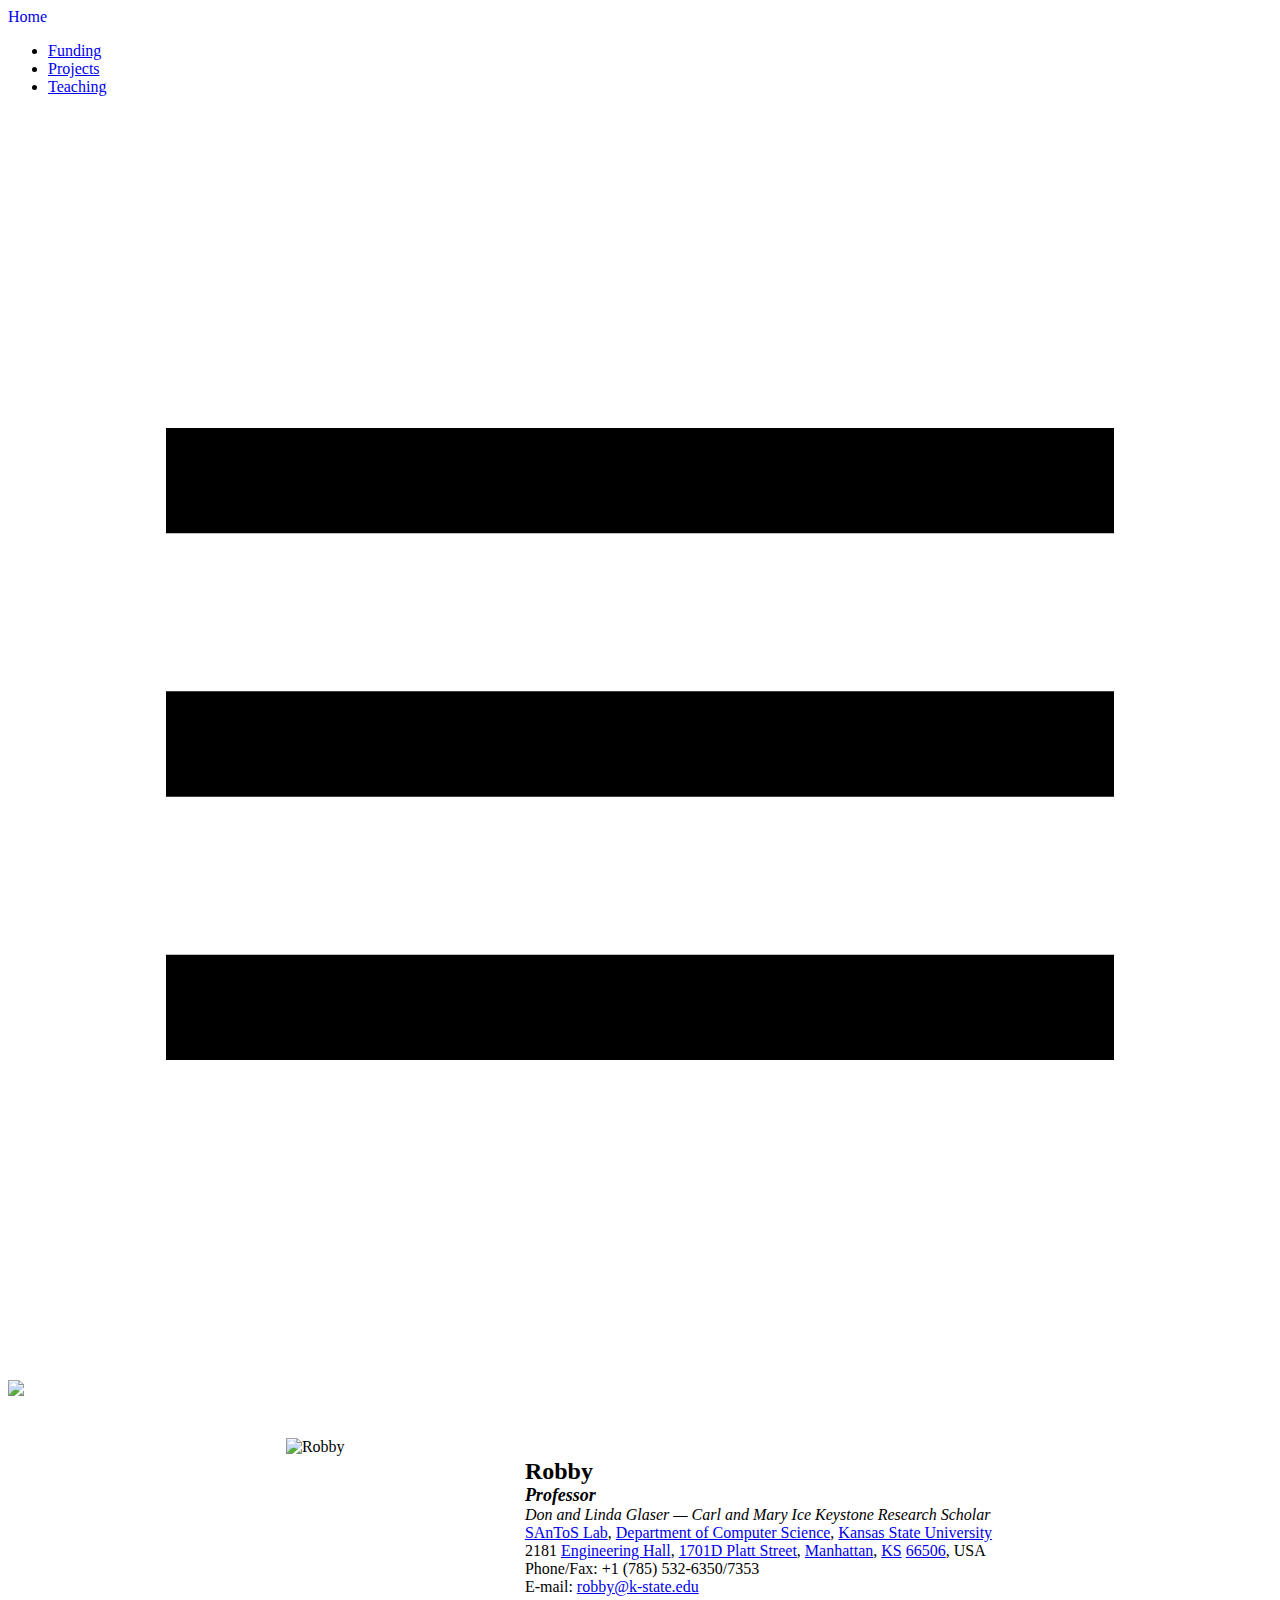
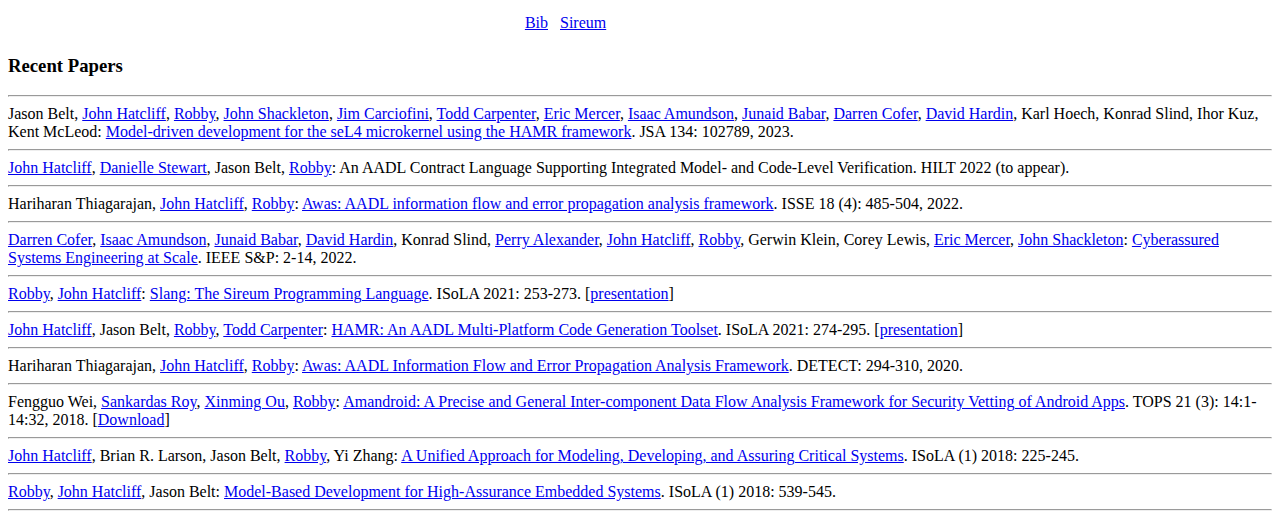
==== index.html @ e15e4673 "Updated." ====
<!DOCTYPE html>
<html lang="en">
    <head>
        <meta charset="UTF-8">
<meta http-equiv="X-UA-Compatible" content="ie=edge">
<meta name="viewport" content="width=device-width, initial-scale=1, shrink-to-fit=no">
<meta name="author" content="">
<meta name="description" content="" />
<meta name="keywords" content="" />
<meta name="robots" content="noodp" />
<meta name="theme-color" content="" />
<link rel="canonical" href="https://robby.santoslab.org/" />


    <title>
        
            Robby&#39;s Homepage 
        
    </title>



<link rel="stylesheet" href="https://cdnjs.cloudflare.com/ajax/libs/flag-icon-css/3.5.0/css/flag-icon.min.css" integrity="sha512-Cv93isQdFwaKBV+Z4X8kaVBYWHST58Xb/jVOcV9aRsGSArZsgAnFIhMpDoMDcFNoUtday1hdjn0nGp3+KZyyFw==" crossorigin="anonymous" referrerpolicy="no-referrer" />
<link rel="stylesheet" href="https://cdnjs.cloudflare.com/ajax/libs/jstree/3.3.14/themes/default/style.min.css" crossorigin="anonymous" referrerpolicy="no-referrer" />
<link rel="stylesheet" href="https://cdnjs.cloudflare.com/ajax/libs/jstree/3.3.14/themes/default-dark/style.min.css" crossorigin="anonymous" referrerpolicy="no-referrer" />




<link rel="stylesheet" href="https://robby.santoslab.org/main.d9d8cc36352d82a491a3df4ee037c406742ce7b387cc8b3705470689bf5177e7.css" integrity="sha256-2djMNjUtgqSRo99O4DfEBnQs57OHzIs3BUcGib9Rd&#43;c=">



    <link rel="apple-touch-icon" sizes="180x180" href="https://robby.santoslab.org/apple-touch-icon.png">
    <link rel="icon" type="image/png" sizes="32x32" href="https://robby.santoslab.org/favicon-32x32.png">
    <link rel="icon" type="image/png" sizes="16x16" href="https://robby.santoslab.org/favicon-16x16.png">
    <link rel="manifest" href="https://robby.santoslab.org/site.webmanifest">
    <link rel="mask-icon" href="https://robby.santoslab.org/safari-pinned-tab.svg" color="">
    <link rel="shortcut icon" href="https://robby.santoslab.org/favicon.ico">
    <meta name="msapplication-TileColor" content="">


<meta itemprop="name" content="Robby&#39;s Homepage">
<meta itemprop="description" content="Robby&#39;s Homepage">
<meta name="twitter:card" content="summary_large_image"/>
<meta name="twitter:image" content="https://robby.santoslab.org"/>

<meta name="twitter:title" content="Robby&#39;s Homepage"/>
<meta name="twitter:description" content="Robby&#39;s Homepage"/>









<link rel="alternate" type="application/rss+xml" href="https://robby.santoslab.org/index.xml" title="Robby's Homepage" />







    </head>

    
    <body class="">

    
        <div class="container">
            <header class="header">
    <span class="header__inner">
        <a href="https://robby.santoslab.org/" style="text-decoration: none;">
    <div class="logo">
        
            <span class="logo__mark"> </span>
            <span class="logo__text">Home</span>
            <span class="logo__cursor" style=
                  "visibility:hidden;
                   
                   ">
            </span>
        
    </div>
</a>


        <span class="header__right">
            
                

<nav class="menu">
  <ul class="menu__inner">
  
  
    
      <div><li><a href="https://robby.santoslab.org/funding/" onmouseover="menuUnderline(this, true);" onmouseout="menuUnderline(this, false);" >Funding</a></li></div>
    
  

  
  
    
      <div><li><a href="https://robby.santoslab.org/projects/" onmouseover="menuUnderline(this, true);" onmouseout="menuUnderline(this, false);" >Projects</a></li></div>
    
  

  
  
    
      <div><li><a href="https://robby.santoslab.org/teaching/" onmouseover="menuUnderline(this, true);" onmouseout="menuUnderline(this, false);" >Teaching</a></li></div>
    
  

  </ul>
</nav>

                <span class="menu-trigger">
                    <svg xmlns="http://www.w3.org/2000/svg" viewBox="0 0 24 24">
                        <path d="M0 0h24v24H0z" fill="none"/>
                        <path d="M3 18h18v-2H3v2zm0-5h18v-2H3v2zm0-7v2h18V6H3z"/>
                    </svg>
                </span>
            
              <span class="theme-toggle not-selectable"><img src="https://robby.santoslab.org/img/toggle.png"></span>
        </span>
    </span>
</header>


            <div class="content">
                
    <main aria-role="main">
        <div>
            <br/><br/>
            <center>
    <table style="text-align: left; " border-color="" border="0" cellpadding="2" cellspacing="2">
    <tbody>
    <tr>
    <td style="vertical-align: top; padding: 0 5px 0 0;">
    <img src="https://robby.santoslab.org/img/robby.png" width="230px" alt="Robby" align="left" />
    </td>
    <td style="vertical-align: top;"><br/>
    <font style="font-weight: bold;" size="+2">Robby</font><br/>
    <font style="font-weight: bold; font-style: italic;" size="+1">Professor</font><br/>
    <font style="font-style: italic;" >Don and Linda Glaser &mdash; Carl and Mary Ice Keystone Research Scholar</font><br/>
    <a href="http://www.santoslab.org/">SAnToS Lab</a>, <a href="http://cs.ksu.edu/">Department of Computer Science</a>, <a href="http://www.ksu.edu/">Kansas State University</a> <br/>
    2181 <a href="http://www.engg.ksu.edu/phaseiv/">Engineering Hall</a>, <a href="https://goo.gl/maps/qHsXwu5XAhT2">1701D Platt Street</a>, <a href="http://www.ci.manhattan.ks.us/">Manhattan</a>, <a href="http://www.kansas.gov/">KS</a> <a href="https://www.google.com/maps/place/Manhattan,+KS+66506">66506</a>, USA<br/>
    Phone/Fax: +1 (785) 532-6350/7353<br/>
    E-mail: <a href="mailto:robby@k-state.edu">robby@k-state.edu</a><br/>
    <br/>
    <a href="https://dblp.uni-trier.de/pid/98/4700.html">Bib</a>
    &nbsp; <a href="http://sireum.org">Sireum</a>
    </td>
    </tr>
    </tbody>
    </table>
</center>

        </div>
    </main>
    <main class="post">
        <h3 id="recent-papers">Recent Papers</h3>
<hr>
Jason Belt, <a href="https://hatcliff.santoslab.org">John Hatcliff</a>, <a href="https://robby.santoslab.org">Robby</a>, <a href="https://www.adventiumlabs.com/team-member/john-shackleton">John Shackleton</a>, <a href="https://www.adventiumlabs.com/team-member/jim-carciofini">Jim Carciofini</a>, <a href="https://www.adventiumlabs.com/team-member/todd-carpenter">Todd Carpenter</a>, <a href="https://faculty.cs.byu.edu/~egm/">Eric Mercer</a>, <a href="https://loonwerks.com/people/isaac-amundson.html">Isaac Amundson</a>, <a href="https://loonwerks.com/people/junaid-babar.html">Junaid Babar</a>, <a href="https://loonwerks.com/people/darren-cofer.html">Darren Cofer</a>, <a href="https://loonwerks.com/people/david-hardin.html">David Hardin</a>, Karl Hoech, Konrad Slind, Ihor Kuz, Kent McLeod: <a href="https://www.sciencedirect.com/science/article/abs/pii/S1383762122002740?via%3Dihub">Model-driven development for the seL4 microkernel using the HAMR framework</a>. JSA 134: 102789, 2023.
<hr>
<a href="https://hatcliff.santoslab.org">John Hatcliff</a>, <a href="https://www.adventiumlabs.com/team-member/danielle-stewart-phd">Danielle Stewart</a>, Jason Belt, <a href="https://robby.santoslab.org">Robby</a>: An AADL Contract Language Supporting Integrated Model- and Code-Level Verification. HILT 2022 (to appear).
<hr>
Hariharan Thiagarajan, <a href="https://hatcliff.santoslab.org">John Hatcliff</a>, <a href="https://robby.santoslab.org">Robby</a>: <a href="https://link.springer.com/article/10.1007/s11334-021-00410-w">Awas: AADL information flow and error propagation analysis framework</a>. ISSE 18 (4): 485-504, 2022.
<hr>
<a href="https://loonwerks.com/people/darren-cofer.html">Darren Cofer</a>, <a href="https://loonwerks.com/people/isaac-amundson.html">Isaac Amundson</a>, <a href="https://loonwerks.com/people/junaid-babar.html">Junaid Babar</a>, <a href="https://loonwerks.com/people/david-hardin.html">David Hardin</a>, Konrad Slind, <a href="https://perry.alexander.name/">Perry Alexander</a>, <a href="https://hatcliff.santoslab.org">John Hatcliff</a>, <a href="https://robby.santoslab.org">Robby</a>, Gerwin Klein, Corey Lewis, <a href="https://faculty.cs.byu.edu/~egm/">Eric Mercer</a>, <a href="https://www.adventiumlabs.com/team-member/john-shackleton">John Shackleton</a>: <a href="https://www.computer.org/csdl/magazine/sp/5555/01/09734792/1BLn9Cqf23m">Cyberassured Systems Engineering at Scale</a>. IEEE S&P: 2-14, 2022.
<hr>
<a href="https://robby.santoslab.org">Robby</a>, <a href="https://hatcliff.santoslab.org">John Hatcliff</a>: <a href="https://link.springer.com/chapter/10.1007%2F978-3-030-89159-6_17">Slang: The Sireum Programming Language</a>. ISoLA 2021: 253-273. [<a href="https://bit.ly/slang-isola21">presentation</a>]
<hr>
<a href="https://hatcliff.santoslab.org">John Hatcliff</a>, Jason Belt, <a href="https://robby.santoslab.org">Robby</a>, <a href="https://www.adventiumlabs.com/team-member/todd-carpenter">Todd Carpenter</a>: <a href="https://link.springer.com/chapter/10.1007%2F978-3-030-89159-6_18">HAMR: An AADL Multi-Platform Code Generation Toolset</a>. ISoLA 2021: 274-295. [<a href="https://bit.ly/hamr-isola21">presentation</a>]
<hr>
Hariharan Thiagarajan, <a href="https://hatcliff.santoslab.org">John Hatcliff</a>, <a href="https://robby.santoslab.org">Robby</a>: <a href="https://link.springer.com/chapter/10.1007%2F978-3-030-59155-7_23">Awas: AADL Information Flow and Error Propagation Analysis Framework</a>. DETECT: 294-310, 2020.
<hr>
Fengguo Wei, <a href="https://www.cs.bgsu.edu/sanroy/">Sankardas Roy</a>, <a href="https://cse.usf.edu/~xou/">Xinming Ou</a>, <a href="https://robby.santoslab.org">Robby</a>: <a href="https://dl.acm.org/citation.cfm?id=3183575">Amandroid: A Precise and General Inter-component Data Flow Analysis Framework for Security Vetting of Android Apps</a>. TOPS 21 (3): 14:1-14:32, 2018. [<a href="http://amandroid.sireum.org/">Download</a>]
<hr>
<a href="https://hatcliff.santoslab.org">John Hatcliff</a>, Brian R. Larson, Jason Belt, <a href="https://robby.santoslab.org">Robby</a>, Yi Zhang: <a href="https://link.springer.com/chapter/10.1007%2F978-3-030-03418-4_14">A Unified Approach for Modeling, Developing, and Assuring Critical Systems</a>. ISoLA (1) 2018: 225-245.
<hr>
<a href="https://robby.santoslab.org">Robby</a>, <a href="https://hatcliff.santoslab.org">John Hatcliff</a>, Jason Belt: <a href="https://link.springer.com/chapter/10.1007%2F978-3-030-03418-4_32">Model-Based Development for High-Assurance Embedded Systems</a>. ISoLA (1) 2018: 539-545.
<hr>

    </main>

            </div>

            
                <footer class="footer">
    
    
</footer>

            
        </div>

        <script type="text/javascript" src="https://cdnjs.cloudflare.com/ajax/libs/jquery/3.6.3/jquery.min.js" integrity="sha512-STof4xm1wgkfm7heWqFJVn58Hm3EtS31XFaagaa8VMReCXAkQnJZ+jEy8PCC/iT18dFy95WcExNHFTqLyp72eQ==" crossorigin="anonymous"></script>



<script type="text/javascript" src="https://robby.santoslab.org/bundle.min.9f0d2b5f7b1b3528ed20d0a72d686c1f08346d1d1ed7cb1ee9c125a41427b43bb21474f0c6544f8cefe2ba428ae12215d4b4d049de38740ffd7f748bdf41615d.js" integrity="sha512-nw0rX3sbNSjtINCnLWhsHwg0bR0e18se6cElpBQntDuyFHTwxlRPjO/iukKK4SIV1LTQSd44dA/9f3SL30FhXQ=="></script>


<script defer type="text/javascript" src="https://cdnjs.cloudflare.com/ajax/libs/thecarnie-cycle2/2.1.6c/jquery.cycle2.min.js" integrity="sha512-ydWfQuPu+srw5hhkU8O1XGn3/Kc+GyoDBvYc8E+SyuZKphQP18ZWYKywIFzPWZwQk6dlmTY69aDg/SnFz3qPeQ==" crossorigin="anonymous"></script>
<script defer type="text/javascript" src="https://cdnjs.cloudflare.com/ajax/libs/font-awesome/6.2.1/js/all.min.js" integrity="sha512-rpLlll167T5LJHwp0waJCh3ZRf7pO6IT1+LZOhAyP6phAirwchClbTZV3iqL3BMrVxIYRbzGTpli4rfxsCK6Vw==" crossorigin="anonymous"></script>
<script defer type="text/javascript" src="https://cdnjs.cloudflare.com/ajax/libs/jstree/3.3.14/jstree.min.js" integrity="sha512-OQ2by9SrJBwcXaeYmkG2t6FVZiwpyRtFar2VvULjuq5OjVpJLwsUHuNzN9PClqEJAYsWsRPSb4TTfriZzPGiow==" crossorigin="anonymous"></script>
<script style="text/javascript">
  window.addEventListener('load', function () {
    $('#page-tree').jstree({
      "core": {
        "themes": {
          "name": document.documentElement.getAttribute("data-theme") == "dark" ? "default-dark" : "default",
          "dots": true,
          "icons": false,
          "variant": "large"
        }
      },
      plugins: [ "ui" ],
    }).bind("select_node.jstree", function (e, data) {
      document.location.href = data.node.a_attr.href;
    });
  });
</script>


    </body>
</html>
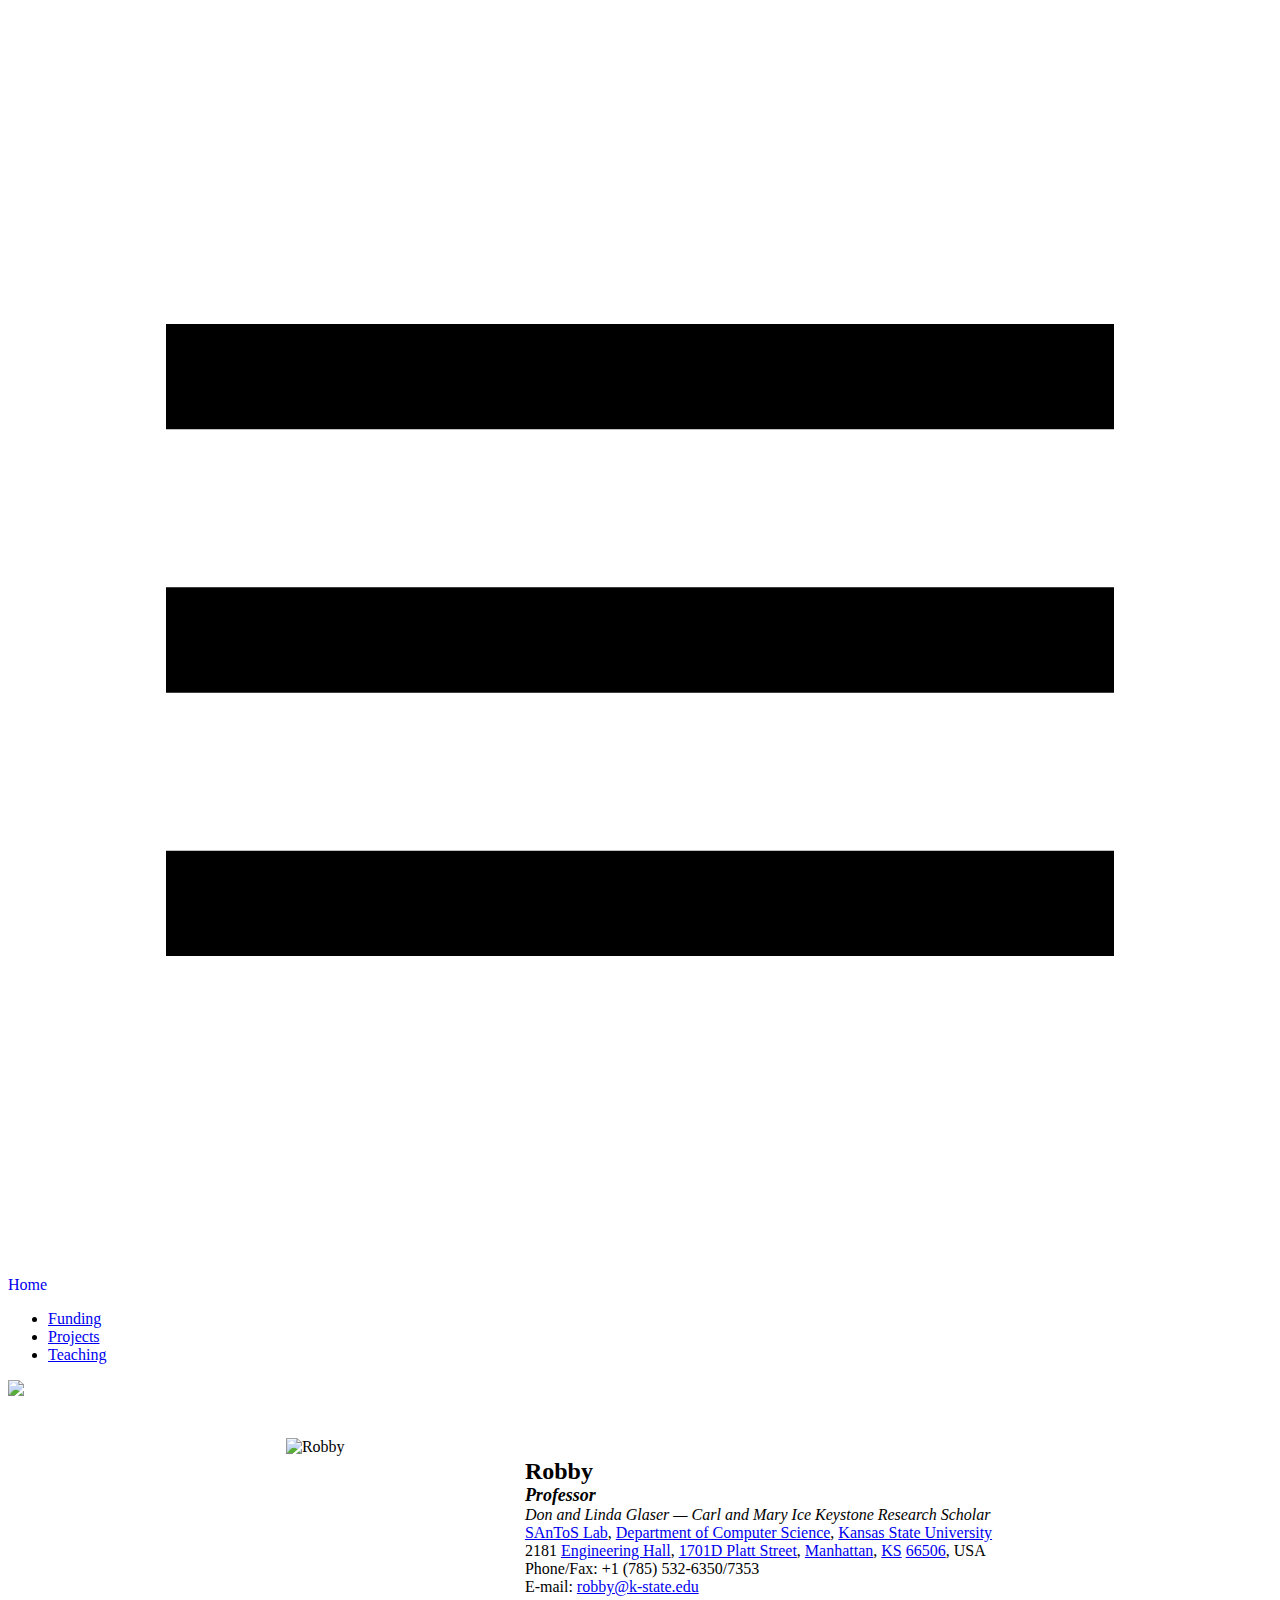
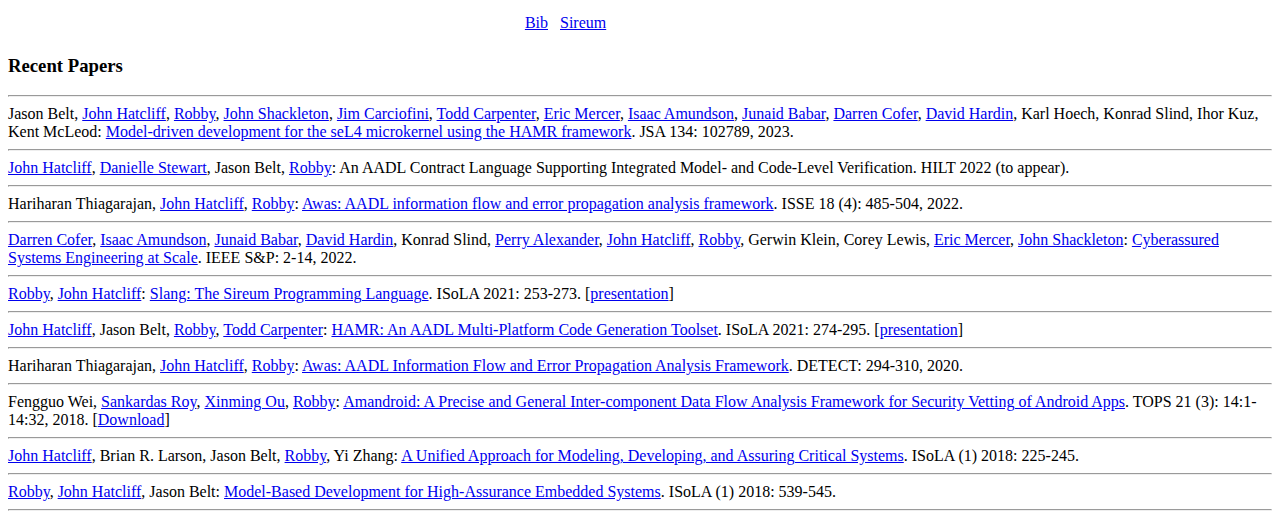
==== commit 8d550002: "Updated." ====
--- a/index.html
+++ b/index.html
@@ -27,7 +27,7 @@
 
 
 
-<link rel="stylesheet" href="https://robby.santoslab.org/main.d9d8cc36352d82a491a3df4ee037c406742ce7b387cc8b3705470689bf5177e7.css" integrity="sha256-2djMNjUtgqSRo99O4DfEBnQs57OHzIs3BUcGib9Rd&#43;c=">
+<link rel="stylesheet" href="https://robby.santoslab.org/main.c6adef0b9237cde861e5644c55eb8133472715f47f834744d433b43415cd5345.css" integrity="sha256-xq3vC5I3zehh5WRMVeuBM0cnFfR/g0dE1DO0NBXNU0U=">
 
 
 
@@ -72,6 +72,12 @@
     
         <div class="container">
             <header class="header">
+    <span class="menu-trigger">
+        <svg xmlns="http://www.w3.org/2000/svg" viewBox="0 0 24 24">
+            <path d="M0 0h24v24H0z" fill="none"/>
+            <path d="M3 18h18v-2H3v2zm0-5h18v-2H3v2zm0-7v2h18V6H3z"/>
+        </svg>
+    </span>
     <span class="header__inner">
         <a href="https://robby.santoslab.org/" style="text-decoration: none;">
     <div class="logo">
@@ -97,37 +103,31 @@
   
   
     
-      <div><li><a href="https://robby.santoslab.org/funding/" onmouseover="menuUnderline(this, true);" onmouseout="menuUnderline(this, false);" >Funding</a></li></div>
-    
-  
-
-  
-  
-    
-      <div><li><a href="https://robby.santoslab.org/projects/" onmouseover="menuUnderline(this, true);" onmouseout="menuUnderline(this, false);" >Projects</a></li></div>
-    
-  
-
-  
-  
-    
-      <div><li><a href="https://robby.santoslab.org/teaching/" onmouseover="menuUnderline(this, true);" onmouseout="menuUnderline(this, false);" >Teaching</a></li></div>
+      <div><li><a href="https://robby.santoslab.org/funding/" onmouseover="menuUnderline(this, true);" onmouseout="menuUnderline(this, false);">Funding</a></li></div>
+    
+  
+
+  
+  
+    
+      <div><li><a href="https://robby.santoslab.org/projects/" onmouseover="menuUnderline(this, true);" onmouseout="menuUnderline(this, false);">Projects</a></li></div>
+    
+  
+
+  
+  
+    
+      <div><li><a href="https://robby.santoslab.org/teaching/" onmouseover="menuUnderline(this, true);" onmouseout="menuUnderline(this, false);">Teaching</a></li></div>
     
   
 
   </ul>
 </nav>
 
-                <span class="menu-trigger">
-                    <svg xmlns="http://www.w3.org/2000/svg" viewBox="0 0 24 24">
-                        <path d="M0 0h24v24H0z" fill="none"/>
-                        <path d="M3 18h18v-2H3v2zm0-5h18v-2H3v2zm0-7v2h18V6H3z"/>
-                    </svg>
-                </span>
-            
-              <span class="theme-toggle not-selectable"><img src="https://robby.santoslab.org/img/toggle.png"></span>
+            
         </span>
     </span>
+        <span class="theme-toggle not-selectable"><img src="https://robby.santoslab.org/img/toggle.png" height="20px"></span>
 </header>
 
 
@@ -173,9 +173,9 @@
 <hr>
 <a href="https://loonwerks.com/people/darren-cofer.html">Darren Cofer</a>, <a href="https://loonwerks.com/people/isaac-amundson.html">Isaac Amundson</a>, <a href="https://loonwerks.com/people/junaid-babar.html">Junaid Babar</a>, <a href="https://loonwerks.com/people/david-hardin.html">David Hardin</a>, Konrad Slind, <a href="https://perry.alexander.name/">Perry Alexander</a>, <a href="https://hatcliff.santoslab.org">John Hatcliff</a>, <a href="https://robby.santoslab.org">Robby</a>, Gerwin Klein, Corey Lewis, <a href="https://faculty.cs.byu.edu/~egm/">Eric Mercer</a>, <a href="https://www.adventiumlabs.com/team-member/john-shackleton">John Shackleton</a>: <a href="https://www.computer.org/csdl/magazine/sp/5555/01/09734792/1BLn9Cqf23m">Cyberassured Systems Engineering at Scale</a>. IEEE S&P: 2-14, 2022.
 <hr>
-<a href="https://robby.santoslab.org">Robby</a>, <a href="https://hatcliff.santoslab.org">John Hatcliff</a>: <a href="https://link.springer.com/chapter/10.1007%2F978-3-030-89159-6_17">Slang: The Sireum Programming Language</a>. ISoLA 2021: 253-273. [<a href="https://bit.ly/slang-isola21">presentation</a>]
-<hr>
-<a href="https://hatcliff.santoslab.org">John Hatcliff</a>, Jason Belt, <a href="https://robby.santoslab.org">Robby</a>, <a href="https://www.adventiumlabs.com/team-member/todd-carpenter">Todd Carpenter</a>: <a href="https://link.springer.com/chapter/10.1007%2F978-3-030-89159-6_18">HAMR: An AADL Multi-Platform Code Generation Toolset</a>. ISoLA 2021: 274-295. [<a href="https://bit.ly/hamr-isola21">presentation</a>]
+<a href="https://robby.santoslab.org">Robby</a>, <a href="https://hatcliff.santoslab.org">John Hatcliff</a>: <a href="https://link.springer.com/chapter/10.1007%2F978-3-030-89159-6_17">Slang: The Sireum Programming Language</a>. ISoLA 2021: 253-273. [<a href="https://doc.sireum.org/venues/presentations/slang/isola21/">presentation</a>]
+<hr>
+<a href="https://hatcliff.santoslab.org">John Hatcliff</a>, Jason Belt, <a href="https://robby.santoslab.org">Robby</a>, <a href="https://www.adventiumlabs.com/team-member/todd-carpenter">Todd Carpenter</a>: <a href="https://link.springer.com/chapter/10.1007%2F978-3-030-89159-6_18">HAMR: An AADL Multi-Platform Code Generation Toolset</a>. ISoLA 2021: 274-295. [<a href="https://doc.sireum.org/venues/presentations/hamr/isola21/">presentation</a>]
 <hr>
 Hariharan Thiagarajan, <a href="https://hatcliff.santoslab.org">John Hatcliff</a>, <a href="https://robby.santoslab.org">Robby</a>: <a href="https://link.springer.com/chapter/10.1007%2F978-3-030-59155-7_23">Awas: AADL Information Flow and Error Propagation Analysis Framework</a>. DETECT: 294-310, 2020.
 <hr>
@@ -203,7 +203,7 @@
 
 
 
-<script type="text/javascript" src="https://robby.santoslab.org/bundle.min.9f0d2b5f7b1b3528ed20d0a72d686c1f08346d1d1ed7cb1ee9c125a41427b43bb21474f0c6544f8cefe2ba428ae12215d4b4d049de38740ffd7f748bdf41615d.js" integrity="sha512-nw0rX3sbNSjtINCnLWhsHwg0bR0e18se6cElpBQntDuyFHTwxlRPjO/iukKK4SIV1LTQSd44dA/9f3SL30FhXQ=="></script>
+<script type="text/javascript" src="https://robby.santoslab.org/bundle.min.d9847dec188cb3ba71e262769d7f64069d223c3a9713999a5da5f7aca5638686e15a900ac07cc755d19861961f24145ef2d608296933e4150cae87f4911a7dbb.js" integrity="sha512-2YR97BiMs7px4mJ2nX9kBp0iPDqXE5maXaX3rKVjhobhWpAKwHzHVdGYYZYfJBRe8tYIKWkz5BUMrof0kRp9uw=="></script>
 
 
 <script defer type="text/javascript" src="https://cdnjs.cloudflare.com/ajax/libs/thecarnie-cycle2/2.1.6c/jquery.cycle2.min.js" integrity="sha512-ydWfQuPu+srw5hhkU8O1XGn3/Kc+GyoDBvYc8E+SyuZKphQP18ZWYKywIFzPWZwQk6dlmTY69aDg/SnFz3qPeQ==" crossorigin="anonymous"></script>
@@ -223,6 +223,16 @@
       plugins: [ "ui" ],
     }).bind("select_node.jstree", function (e, data) {
       document.location.href = data.node.a_attr.href;
+    }).bind("ready.jstree", function (event, data) {
+      $(this).jstree("open_all");
+    }).bind("open_all.jstree", function (event, data) {
+      level = 0;
+      data.instance.element.find('li').each(function() {
+        if (level > 0 && data.instance.get_path(this).length >= level){
+          data.instance.close_node(this);
+        }
+      });
+      data.instance.element.get()[0].style.display="block";
     });
   });
 </script>
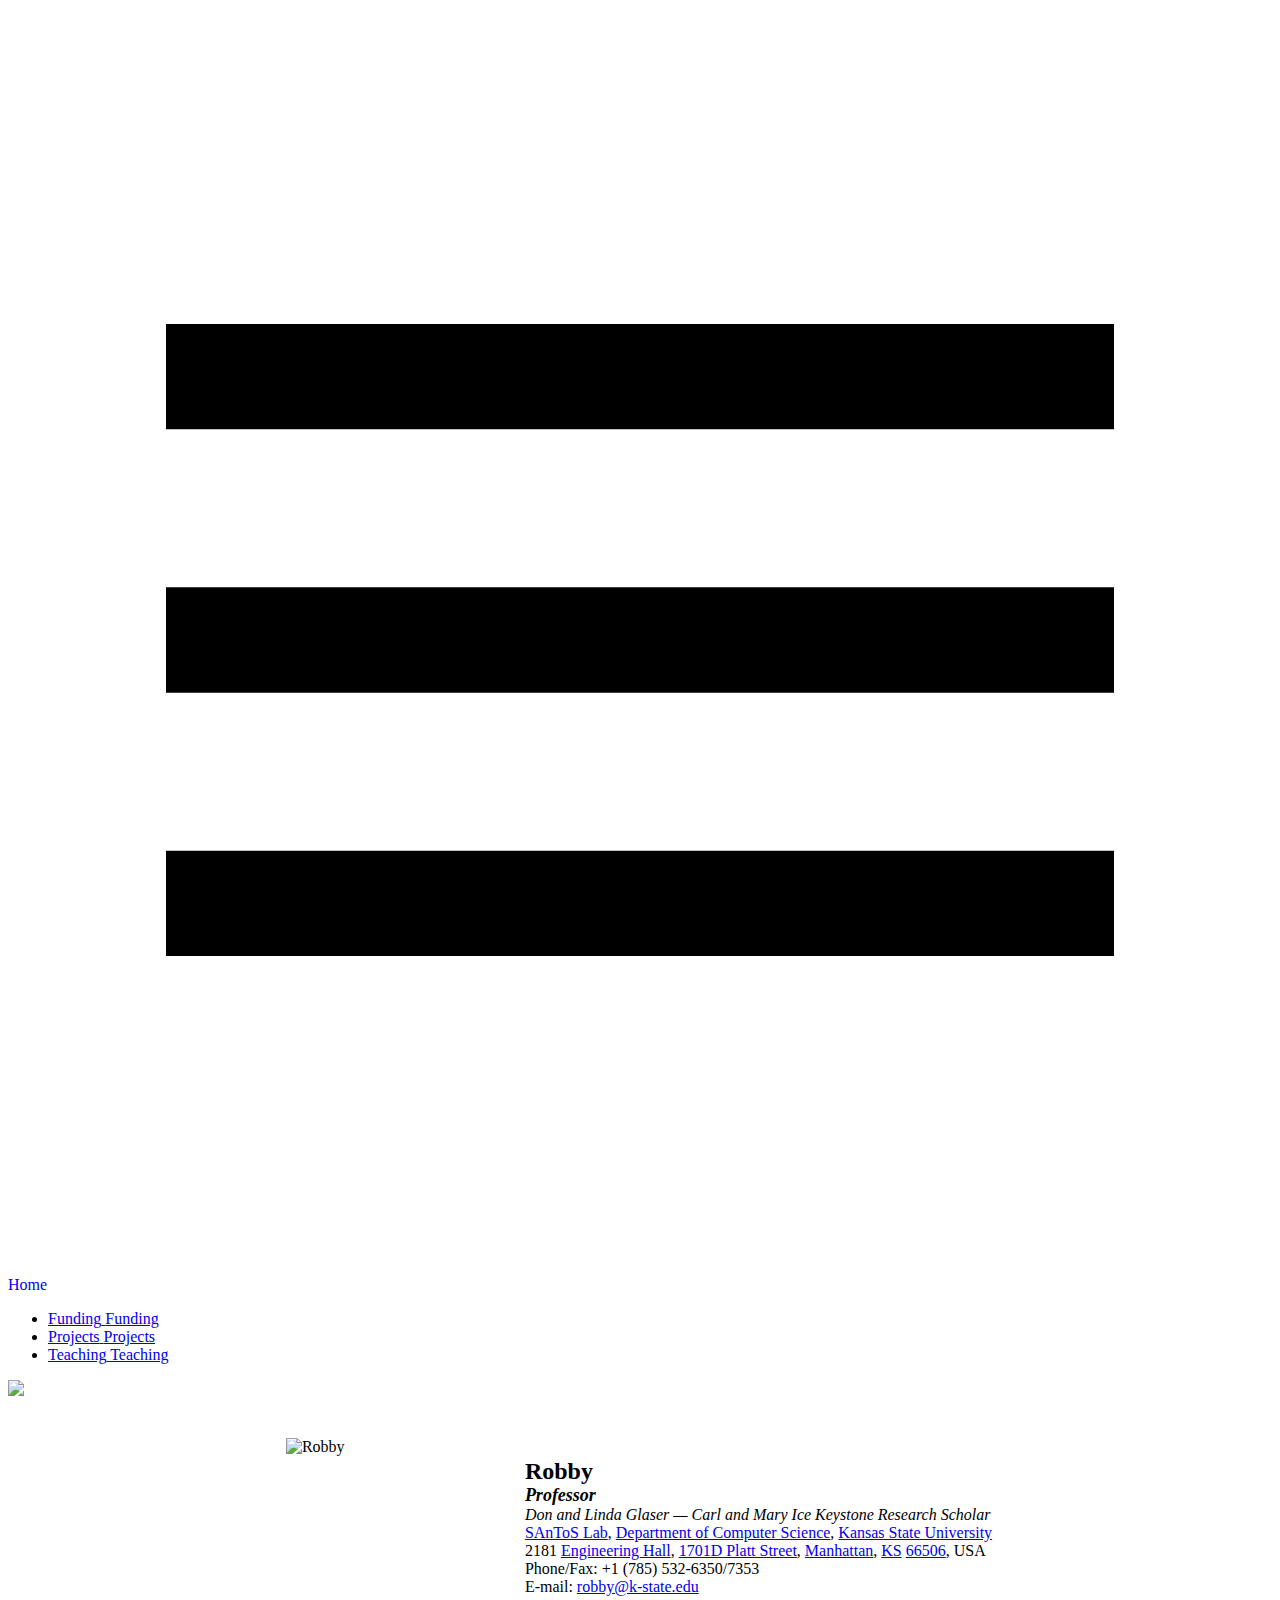
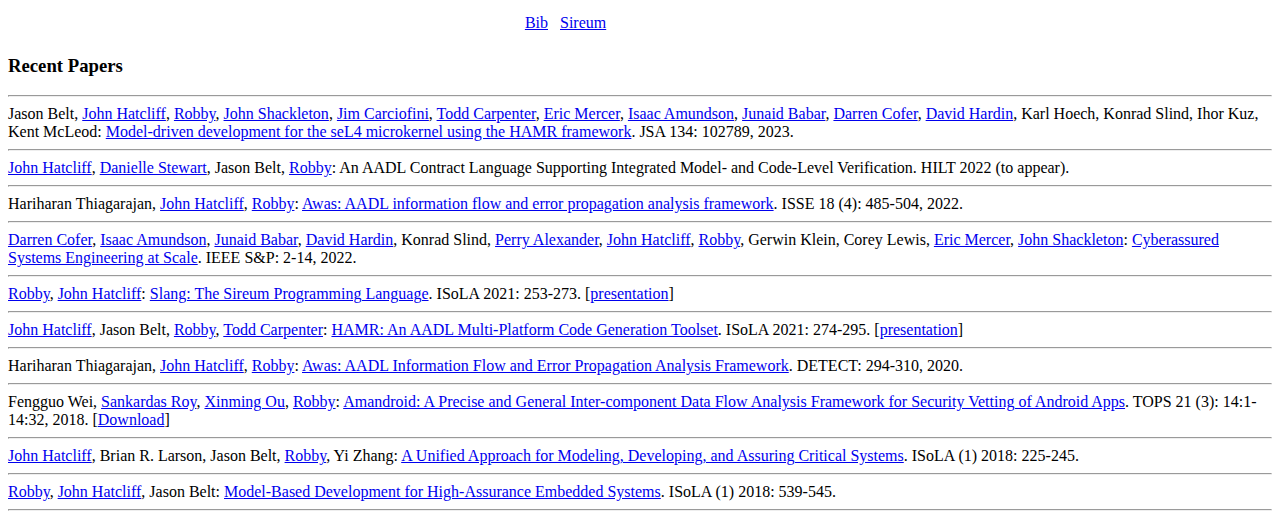
==== commit 92d7016d: "Updated." ====
--- a/index.html
+++ b/index.html
@@ -27,7 +27,7 @@
 
 
 
-<link rel="stylesheet" href="https://robby.santoslab.org/main.c6adef0b9237cde861e5644c55eb8133472715f47f834744d433b43415cd5345.css" integrity="sha256-xq3vC5I3zehh5WRMVeuBM0cnFfR/g0dE1DO0NBXNU0U=">
+<link rel="stylesheet" href="https://robby.santoslab.org/main.8a429774ab57a6da5fc2b26b06c31024439f1d893d0a6057b8c38d016aecfd4c.css" integrity="sha256-ikKXdKtXptpfwrJrBsMQJEOfHYk9CmBXuMONAWrs/Uw=">
 
 
 
@@ -103,21 +103,42 @@
   
   
     
-      <div><li><a href="https://robby.santoslab.org/funding/" onmouseover="menuUnderline(this, true);" onmouseout="menuUnderline(this, false);">Funding</a></li></div>
-    
-  
-
-  
-  
-    
-      <div><li><a href="https://robby.santoslab.org/projects/" onmouseover="menuUnderline(this, true);" onmouseout="menuUnderline(this, false);">Projects</a></li></div>
-    
-  
-
-  
-  
-    
-      <div><li><a href="https://robby.santoslab.org/teaching/" onmouseover="menuUnderline(this, true);" onmouseout="menuUnderline(this, false);">Teaching</a></li></div>
+      <div>
+        <li>
+          <a href="https://robby.santoslab.org/funding/" onmouseover="menuUnderline(this, true);" onmouseout="menuUnderline(this, false);">
+            <span class="responsive-title-long">Funding</span>
+            <span class="responsive-title-short">Funding</span>
+          </a>
+        </li>
+      </div>
+    
+  
+
+  
+  
+    
+      <div>
+        <li>
+          <a href="https://robby.santoslab.org/projects/" onmouseover="menuUnderline(this, true);" onmouseout="menuUnderline(this, false);">
+            <span class="responsive-title-long">Projects</span>
+            <span class="responsive-title-short">Projects</span>
+          </a>
+        </li>
+      </div>
+    
+  
+
+  
+  
+    
+      <div>
+        <li>
+          <a href="https://robby.santoslab.org/teaching/" onmouseover="menuUnderline(this, true);" onmouseout="menuUnderline(this, false);">
+            <span class="responsive-title-long">Teaching</span>
+            <span class="responsive-title-short">Teaching</span>
+          </a>
+        </li>
+      </div>
     
   
 
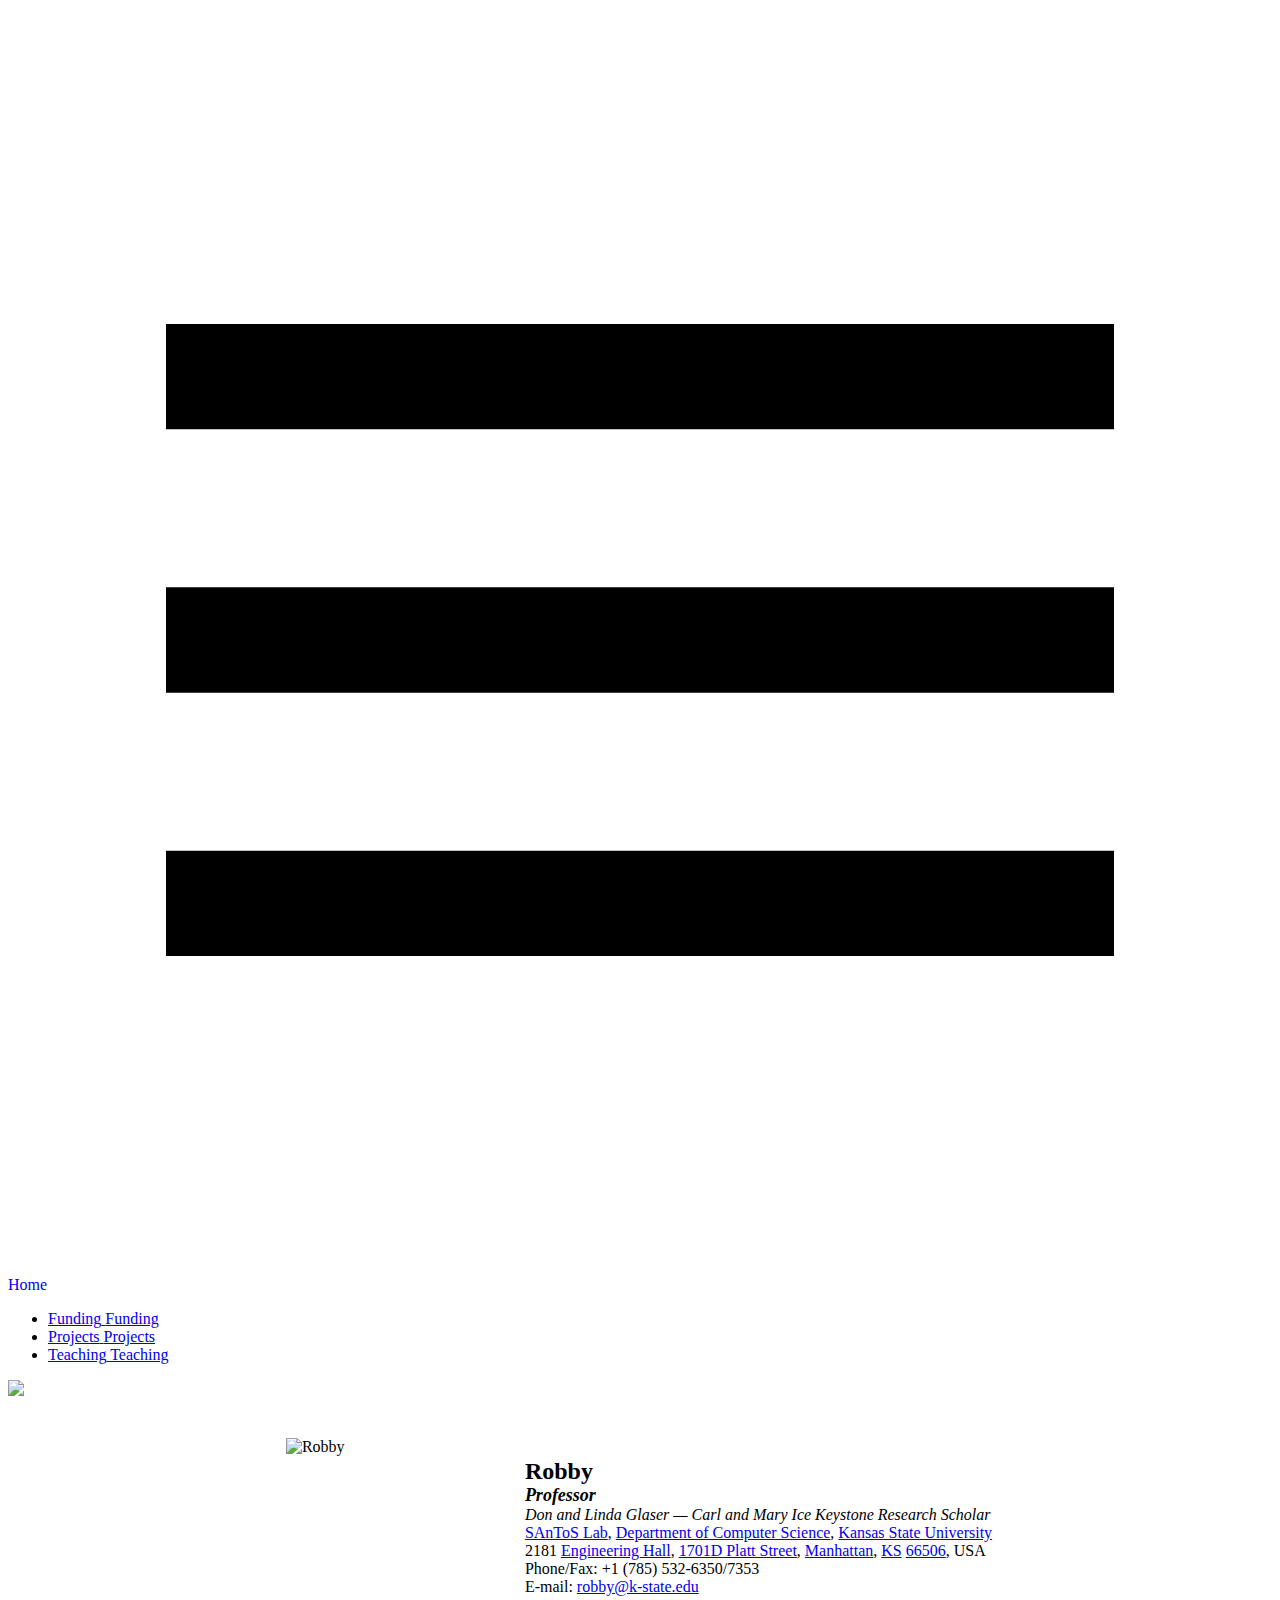
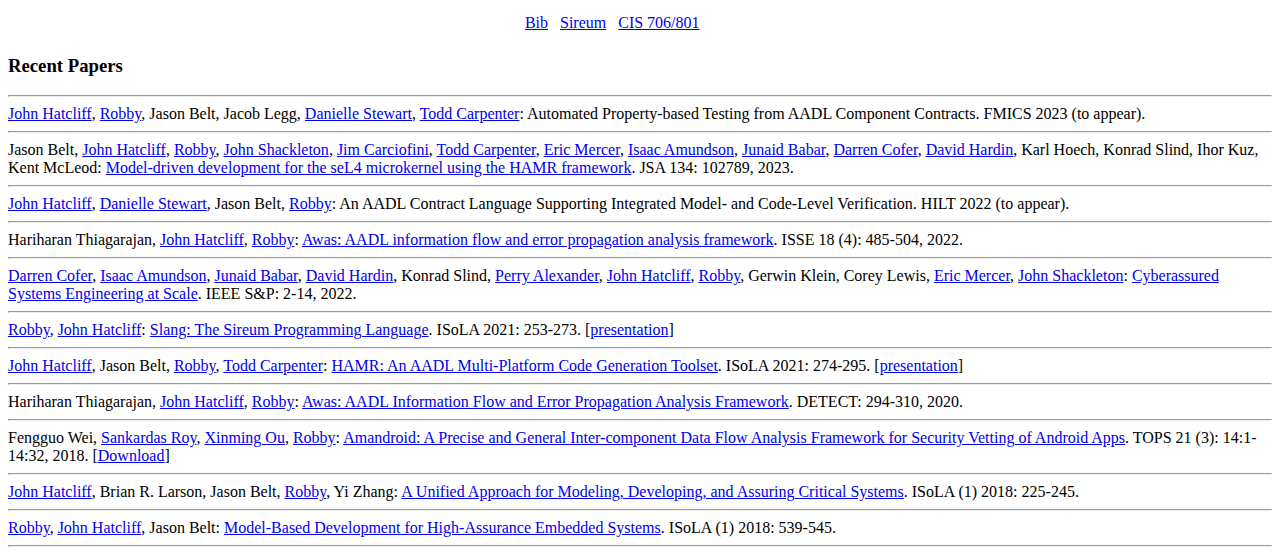
==== commit a5b6043b: "Updated." ====
--- a/index.html
+++ b/index.html
@@ -27,7 +27,7 @@
 
 
 
-<link rel="stylesheet" href="https://robby.santoslab.org/main.8a429774ab57a6da5fc2b26b06c31024439f1d893d0a6057b8c38d016aecfd4c.css" integrity="sha256-ikKXdKtXptpfwrJrBsMQJEOfHYk9CmBXuMONAWrs/Uw=">
+<link rel="stylesheet" href="https://robby.santoslab.org/main.bb5800eee8f586a18b3279c31871b8200e8241f03fc81c3b9f32c53095be4e99.css" integrity="sha256-u1gA7uj1hqGLMnnDGHG4IA6CQfA/yBw7nzLFMJW&#43;Tpk=">
 
 
 
@@ -175,6 +175,7 @@
     <br/>
     <a href="https://dblp.uni-trier.de/pid/98/4700.html">Bib</a>
     &nbsp; <a href="http://sireum.org">Sireum</a>
+    &nbsp; <a href="https://compilers.santoslab.org">CIS 706/801</a>
     </td>
     </tr>
     </tbody>
@@ -186,17 +187,19 @@
     <main class="post">
         <h3 id="recent-papers">Recent Papers</h3>
 <hr>
-Jason Belt, <a href="https://hatcliff.santoslab.org">John Hatcliff</a>, <a href="https://robby.santoslab.org">Robby</a>, <a href="https://www.adventiumlabs.com/team-member/john-shackleton">John Shackleton</a>, <a href="https://www.adventiumlabs.com/team-member/jim-carciofini">Jim Carciofini</a>, <a href="https://www.adventiumlabs.com/team-member/todd-carpenter">Todd Carpenter</a>, <a href="https://faculty.cs.byu.edu/~egm/">Eric Mercer</a>, <a href="https://loonwerks.com/people/isaac-amundson.html">Isaac Amundson</a>, <a href="https://loonwerks.com/people/junaid-babar.html">Junaid Babar</a>, <a href="https://loonwerks.com/people/darren-cofer.html">Darren Cofer</a>, <a href="https://loonwerks.com/people/david-hardin.html">David Hardin</a>, Karl Hoech, Konrad Slind, Ihor Kuz, Kent McLeod: <a href="https://www.sciencedirect.com/science/article/abs/pii/S1383762122002740?via%3Dihub">Model-driven development for the seL4 microkernel using the HAMR framework</a>. JSA 134: 102789, 2023.
-<hr>
-<a href="https://hatcliff.santoslab.org">John Hatcliff</a>, <a href="https://www.adventiumlabs.com/team-member/danielle-stewart-phd">Danielle Stewart</a>, Jason Belt, <a href="https://robby.santoslab.org">Robby</a>: An AADL Contract Language Supporting Integrated Model- and Code-Level Verification. HILT 2022 (to appear).
+<a href="https://hatcliff.santoslab.org">John Hatcliff</a>, <a href="https://robby.santoslab.org">Robby</a>, Jason Belt, Jacob Legg, <a href="https://galois.com/team/danielle-stewart/">Danielle Stewart</a>, <a href="https://galois.com/team/todd-carpenter/">Todd Carpenter</a>: Automated Property-based Testing from AADL Component Contracts. FMICS 2023 (to appear).
+<hr>
+Jason Belt, <a href="https://hatcliff.santoslab.org">John Hatcliff</a>, <a href="https://robby.santoslab.org">Robby</a>, <a href="https://galois.com/team/john-shackleton/">John Shackleton</a>, <a href="https://galois.com/team/jim-carciofini/">Jim Carciofini</a>, <a href="https://galois.com/team/todd-carpenter/">Todd Carpenter</a>, <a href="https://faculty.cs.byu.edu/~egm/">Eric Mercer</a>, <a href="https://loonwerks.com/people/isaac-amundson.html">Isaac Amundson</a>, <a href="https://loonwerks.com/people/junaid-babar.html">Junaid Babar</a>, <a href="https://loonwerks.com/people/darren-cofer.html">Darren Cofer</a>, <a href="https://loonwerks.com/people/david-hardin.html">David Hardin</a>, Karl Hoech, Konrad Slind, Ihor Kuz, Kent McLeod: <a href="https://www.sciencedirect.com/science/article/abs/pii/S1383762122002740?via%3Dihub">Model-driven development for the seL4 microkernel using the HAMR framework</a>. JSA 134: 102789, 2023.
+<hr>
+<a href="https://hatcliff.santoslab.org">John Hatcliff</a>, <a href="https://galois.com/team/danielle-stewart/">Danielle Stewart</a>, Jason Belt, <a href="https://robby.santoslab.org">Robby</a>: An AADL Contract Language Supporting Integrated Model- and Code-Level Verification. HILT 2022 (to appear).
 <hr>
 Hariharan Thiagarajan, <a href="https://hatcliff.santoslab.org">John Hatcliff</a>, <a href="https://robby.santoslab.org">Robby</a>: <a href="https://link.springer.com/article/10.1007/s11334-021-00410-w">Awas: AADL information flow and error propagation analysis framework</a>. ISSE 18 (4): 485-504, 2022.
 <hr>
-<a href="https://loonwerks.com/people/darren-cofer.html">Darren Cofer</a>, <a href="https://loonwerks.com/people/isaac-amundson.html">Isaac Amundson</a>, <a href="https://loonwerks.com/people/junaid-babar.html">Junaid Babar</a>, <a href="https://loonwerks.com/people/david-hardin.html">David Hardin</a>, Konrad Slind, <a href="https://perry.alexander.name/">Perry Alexander</a>, <a href="https://hatcliff.santoslab.org">John Hatcliff</a>, <a href="https://robby.santoslab.org">Robby</a>, Gerwin Klein, Corey Lewis, <a href="https://faculty.cs.byu.edu/~egm/">Eric Mercer</a>, <a href="https://www.adventiumlabs.com/team-member/john-shackleton">John Shackleton</a>: <a href="https://www.computer.org/csdl/magazine/sp/5555/01/09734792/1BLn9Cqf23m">Cyberassured Systems Engineering at Scale</a>. IEEE S&P: 2-14, 2022.
+<a href="https://loonwerks.com/people/darren-cofer.html">Darren Cofer</a>, <a href="https://loonwerks.com/people/isaac-amundson.html">Isaac Amundson</a>, <a href="https://loonwerks.com/people/junaid-babar.html">Junaid Babar</a>, <a href="https://loonwerks.com/people/david-hardin.html">David Hardin</a>, Konrad Slind, <a href="https://perry.alexander.name/">Perry Alexander</a>, <a href="https://hatcliff.santoslab.org">John Hatcliff</a>, <a href="https://robby.santoslab.org">Robby</a>, Gerwin Klein, Corey Lewis, <a href="https://faculty.cs.byu.edu/~egm/">Eric Mercer</a>, <a href="https://galois.com/team/john-shackleton/">John Shackleton</a>: <a href="https://www.computer.org/csdl/magazine/sp/5555/01/09734792/1BLn9Cqf23m">Cyberassured Systems Engineering at Scale</a>. IEEE S&P: 2-14, 2022.
 <hr>
 <a href="https://robby.santoslab.org">Robby</a>, <a href="https://hatcliff.santoslab.org">John Hatcliff</a>: <a href="https://link.springer.com/chapter/10.1007%2F978-3-030-89159-6_17">Slang: The Sireum Programming Language</a>. ISoLA 2021: 253-273. [<a href="https://doc.sireum.org/venues/presentations/slang/isola21/">presentation</a>]
 <hr>
-<a href="https://hatcliff.santoslab.org">John Hatcliff</a>, Jason Belt, <a href="https://robby.santoslab.org">Robby</a>, <a href="https://www.adventiumlabs.com/team-member/todd-carpenter">Todd Carpenter</a>: <a href="https://link.springer.com/chapter/10.1007%2F978-3-030-89159-6_18">HAMR: An AADL Multi-Platform Code Generation Toolset</a>. ISoLA 2021: 274-295. [<a href="https://doc.sireum.org/venues/presentations/hamr/isola21/">presentation</a>]
+<a href="https://hatcliff.santoslab.org">John Hatcliff</a>, Jason Belt, <a href="https://robby.santoslab.org">Robby</a>, <a href="https://galois.com/team/todd-carpenter/">Todd Carpenter</a>: <a href="https://link.springer.com/chapter/10.1007%2F978-3-030-89159-6_18">HAMR: An AADL Multi-Platform Code Generation Toolset</a>. ISoLA 2021: 274-295. [<a href="https://doc.sireum.org/venues/presentations/hamr/isola21/">presentation</a>]
 <hr>
 Hariharan Thiagarajan, <a href="https://hatcliff.santoslab.org">John Hatcliff</a>, <a href="https://robby.santoslab.org">Robby</a>: <a href="https://link.springer.com/chapter/10.1007%2F978-3-030-59155-7_23">Awas: AADL Information Flow and Error Propagation Analysis Framework</a>. DETECT: 294-310, 2020.
 <hr>
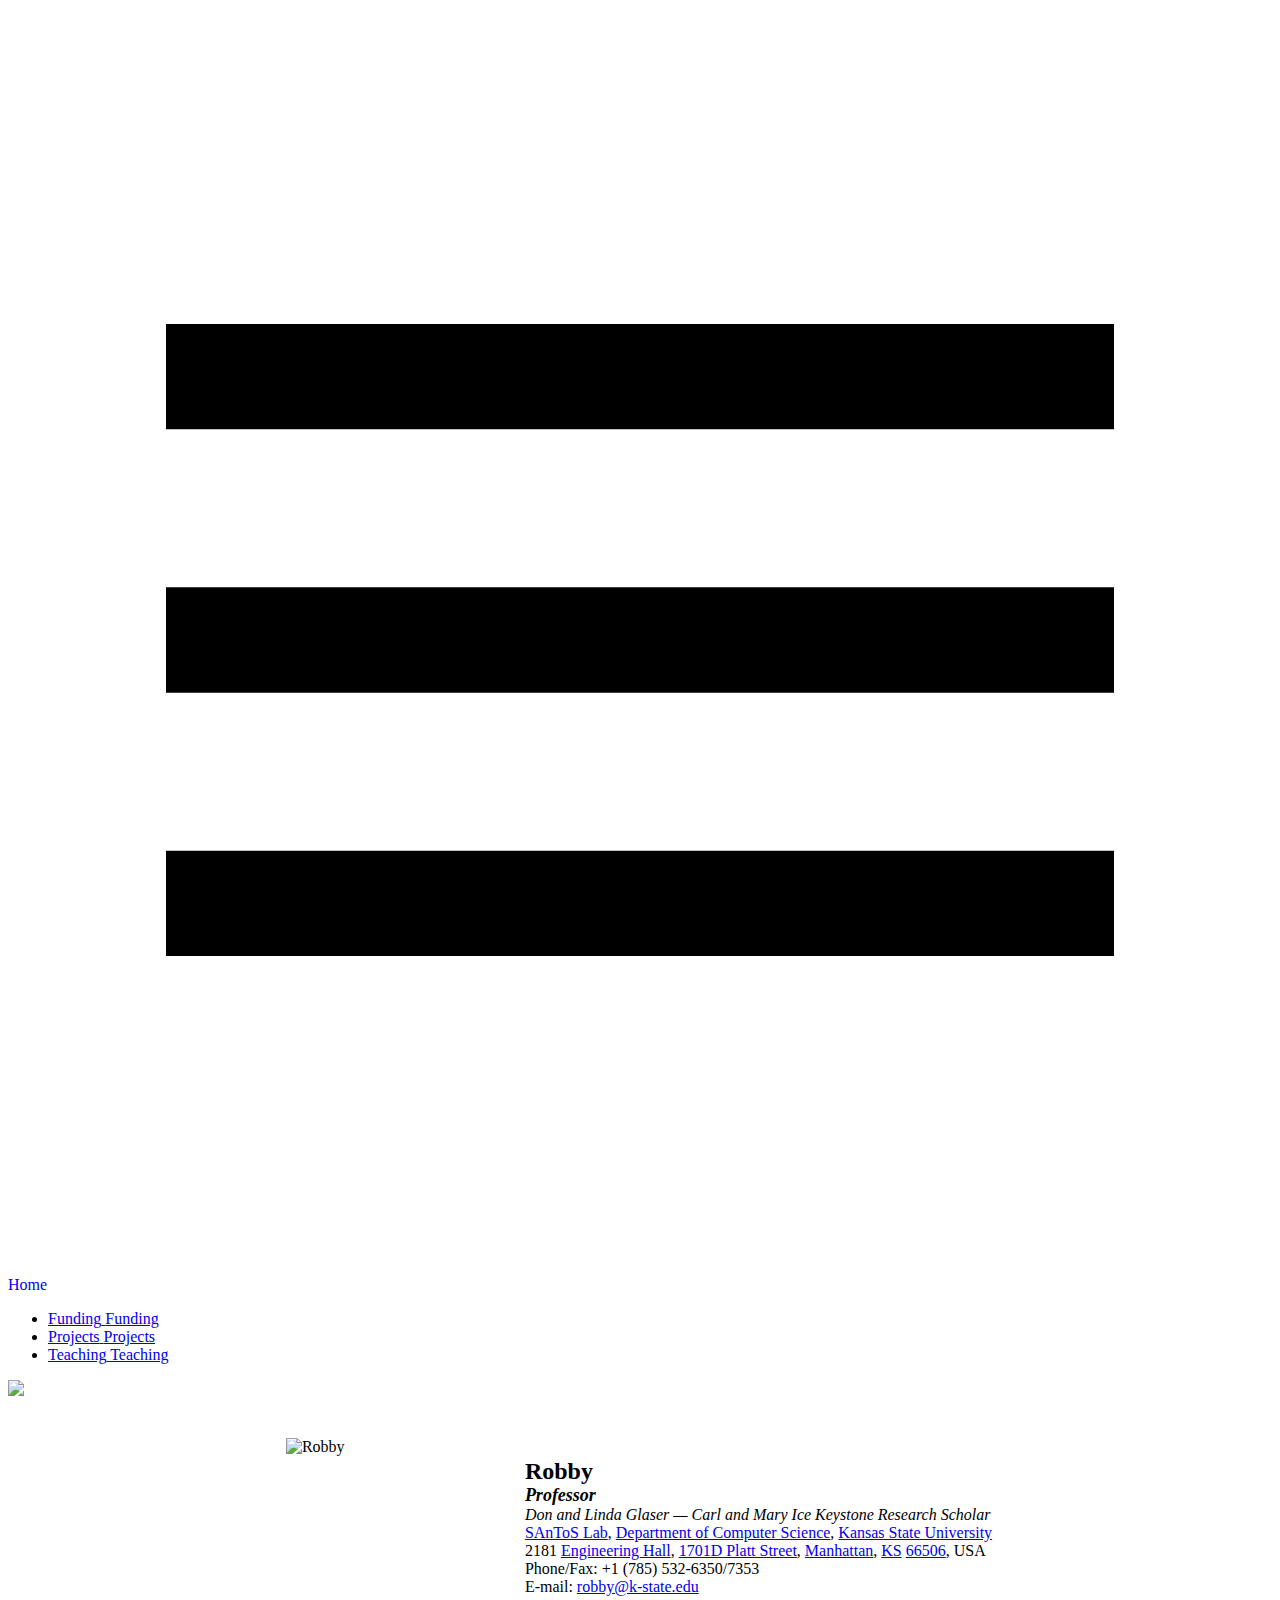
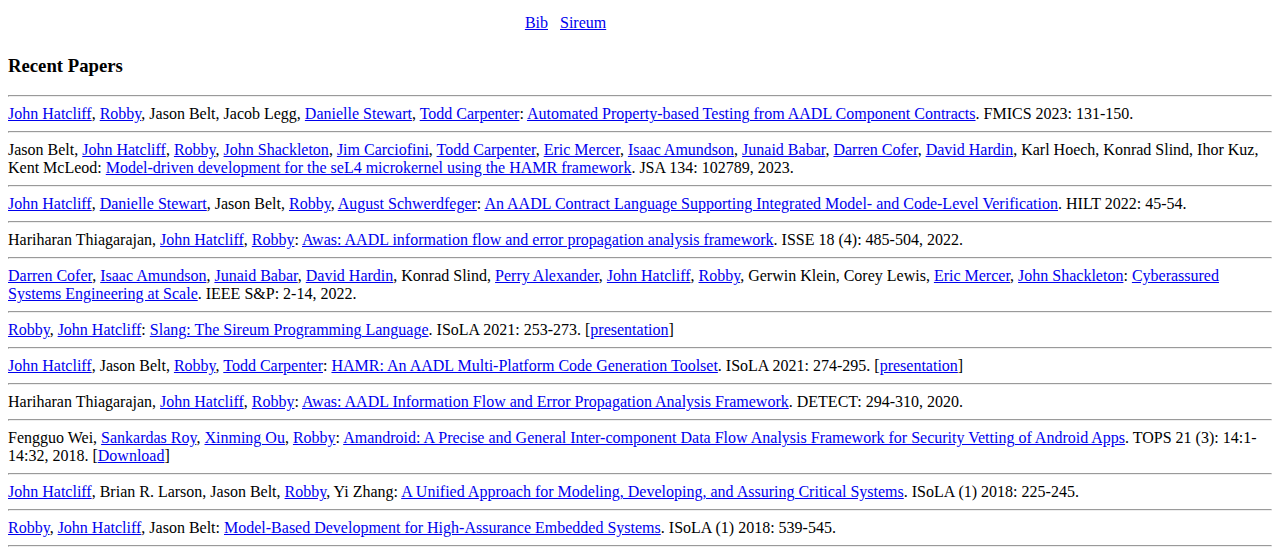
==== commit 98528398: "Updated." ====
--- a/index.html
+++ b/index.html
@@ -42,10 +42,8 @@
 
 <meta itemprop="name" content="Robby&#39;s Homepage">
 <meta itemprop="description" content="Robby&#39;s Homepage">
-<meta name="twitter:card" content="summary_large_image"/>
-<meta name="twitter:image" content="https://robby.santoslab.org"/>
-
-<meta name="twitter:title" content="Robby&#39;s Homepage"/>
+<meta name="twitter:card" content="summary_large_image" />
+<meta name="twitter:image" content="https://robby.santoslab.org" /><meta name="twitter:title" content="Robby&#39;s Homepage"/>
 <meta name="twitter:description" content="Robby&#39;s Homepage"/>
 
 
@@ -175,7 +173,6 @@
     <br/>
     <a href="https://dblp.uni-trier.de/pid/98/4700.html">Bib</a>
     &nbsp; <a href="http://sireum.org">Sireum</a>
-    &nbsp; <a href="https://compilers.santoslab.org">CIS 706/801</a>
     </td>
     </tr>
     </tbody>
@@ -187,11 +184,11 @@
     <main class="post">
         <h3 id="recent-papers">Recent Papers</h3>
 <hr>
-<a href="https://hatcliff.santoslab.org">John Hatcliff</a>, <a href="https://robby.santoslab.org">Robby</a>, Jason Belt, Jacob Legg, <a href="https://galois.com/team/danielle-stewart/">Danielle Stewart</a>, <a href="https://galois.com/team/todd-carpenter/">Todd Carpenter</a>: Automated Property-based Testing from AADL Component Contracts. FMICS 2023 (to appear).
+<a href="https://hatcliff.santoslab.org">John Hatcliff</a>, <a href="https://robby.santoslab.org">Robby</a>, Jason Belt, Jacob Legg, <a href="https://galois.com/team/danielle-stewart/">Danielle Stewart</a>, <a href="https://galois.com/team/todd-carpenter/">Todd Carpenter</a>: <a href="https://link.springer.com/chapter/10.1007/978-3-031-43681-9_8">Automated Property-based Testing from AADL Component Contracts</a>. FMICS 2023: 131-150.
 <hr>
 Jason Belt, <a href="https://hatcliff.santoslab.org">John Hatcliff</a>, <a href="https://robby.santoslab.org">Robby</a>, <a href="https://galois.com/team/john-shackleton/">John Shackleton</a>, <a href="https://galois.com/team/jim-carciofini/">Jim Carciofini</a>, <a href="https://galois.com/team/todd-carpenter/">Todd Carpenter</a>, <a href="https://faculty.cs.byu.edu/~egm/">Eric Mercer</a>, <a href="https://loonwerks.com/people/isaac-amundson.html">Isaac Amundson</a>, <a href="https://loonwerks.com/people/junaid-babar.html">Junaid Babar</a>, <a href="https://loonwerks.com/people/darren-cofer.html">Darren Cofer</a>, <a href="https://loonwerks.com/people/david-hardin.html">David Hardin</a>, Karl Hoech, Konrad Slind, Ihor Kuz, Kent McLeod: <a href="https://www.sciencedirect.com/science/article/abs/pii/S1383762122002740?via%3Dihub">Model-driven development for the seL4 microkernel using the HAMR framework</a>. JSA 134: 102789, 2023.
 <hr>
-<a href="https://hatcliff.santoslab.org">John Hatcliff</a>, <a href="https://galois.com/team/danielle-stewart/">Danielle Stewart</a>, Jason Belt, <a href="https://robby.santoslab.org">Robby</a>: An AADL Contract Language Supporting Integrated Model- and Code-Level Verification. HILT 2022 (to appear).
+<a href="https://hatcliff.santoslab.org">John Hatcliff</a>, <a href="https://galois.com/team/danielle-stewart/">Danielle Stewart</a>, Jason Belt, <a href="https://robby.santoslab.org">Robby</a>, <a href="https://galois.com/team/august-schwerdfeger/">August Schwerdfeger</a>: <a href="https://dl.acm.org/doi/abs/10.1145/3591335.3591339">An AADL Contract Language Supporting Integrated Model- and Code-Level Verification</a>. HILT 2022: 45-54.
 <hr>
 Hariharan Thiagarajan, <a href="https://hatcliff.santoslab.org">John Hatcliff</a>, <a href="https://robby.santoslab.org">Robby</a>: <a href="https://link.springer.com/article/10.1007/s11334-021-00410-w">Awas: AADL information flow and error propagation analysis framework</a>. ISSE 18 (4): 485-504, 2022.
 <hr>
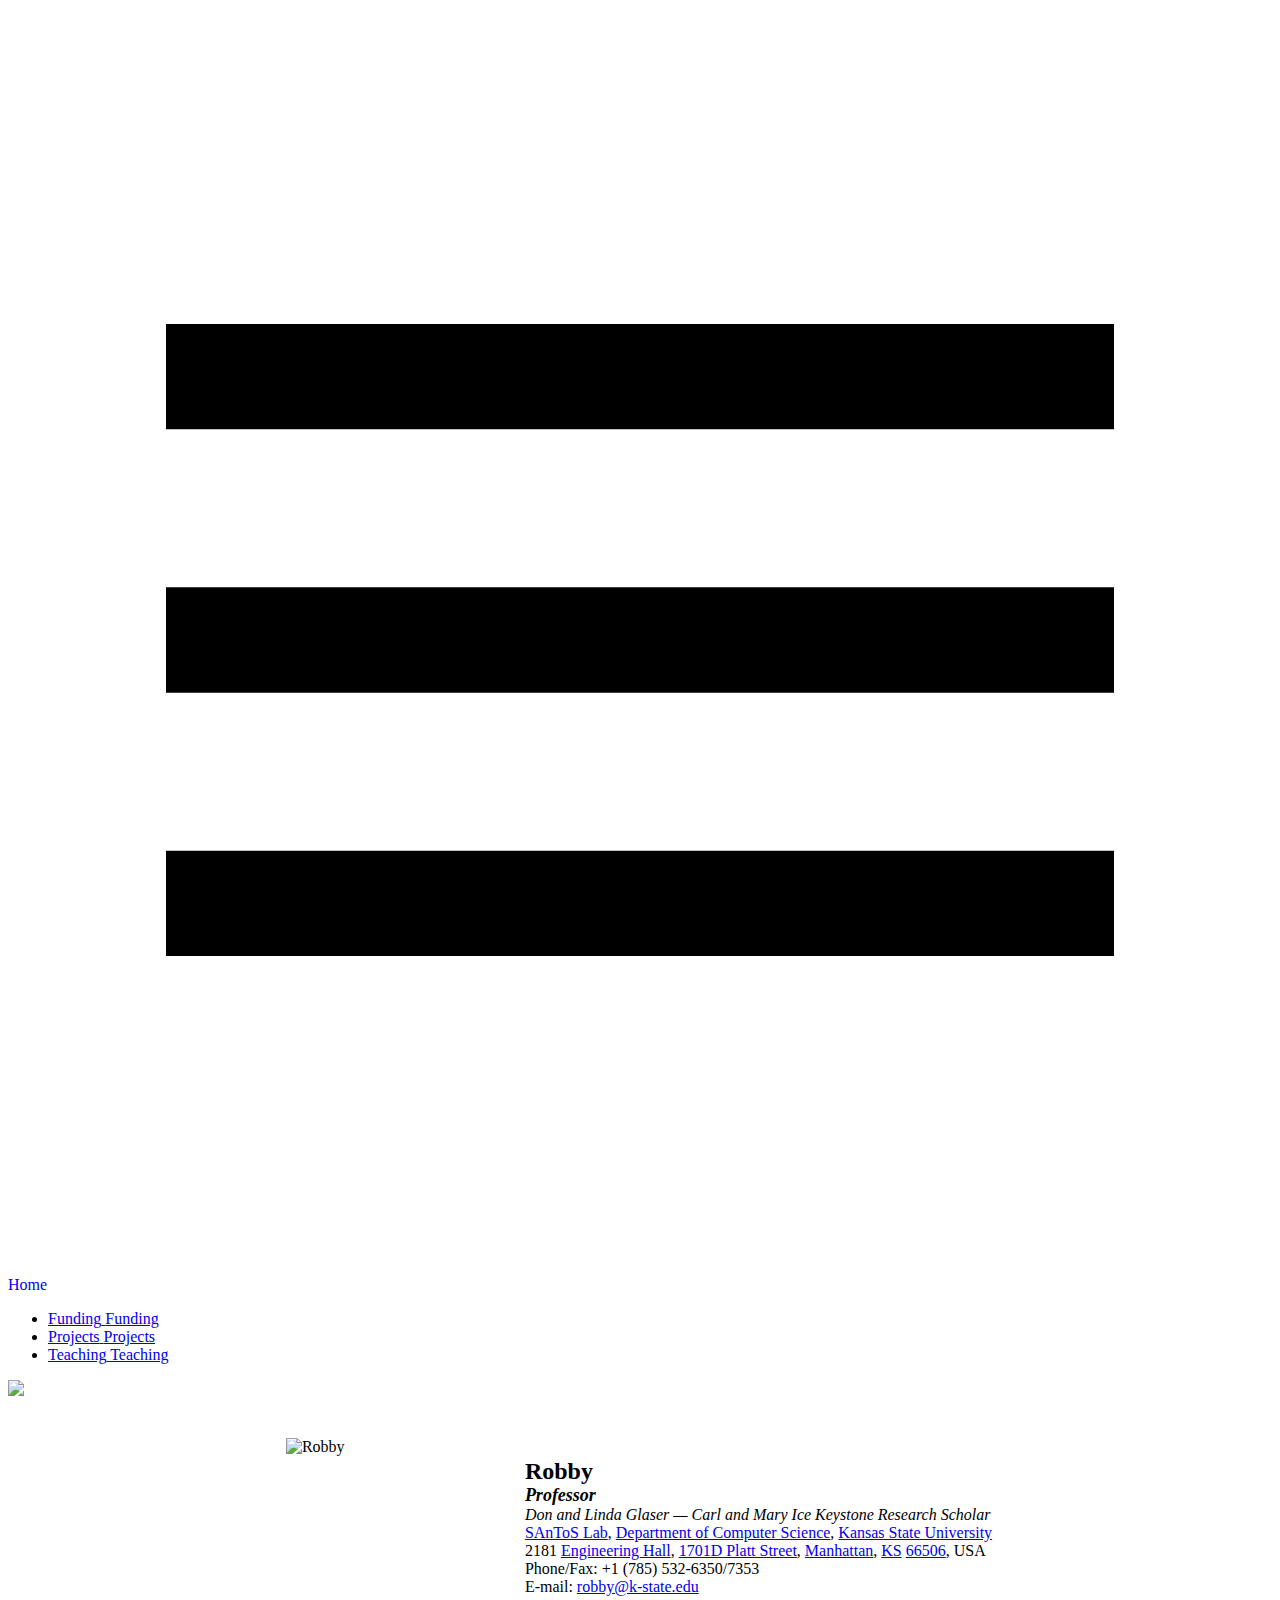
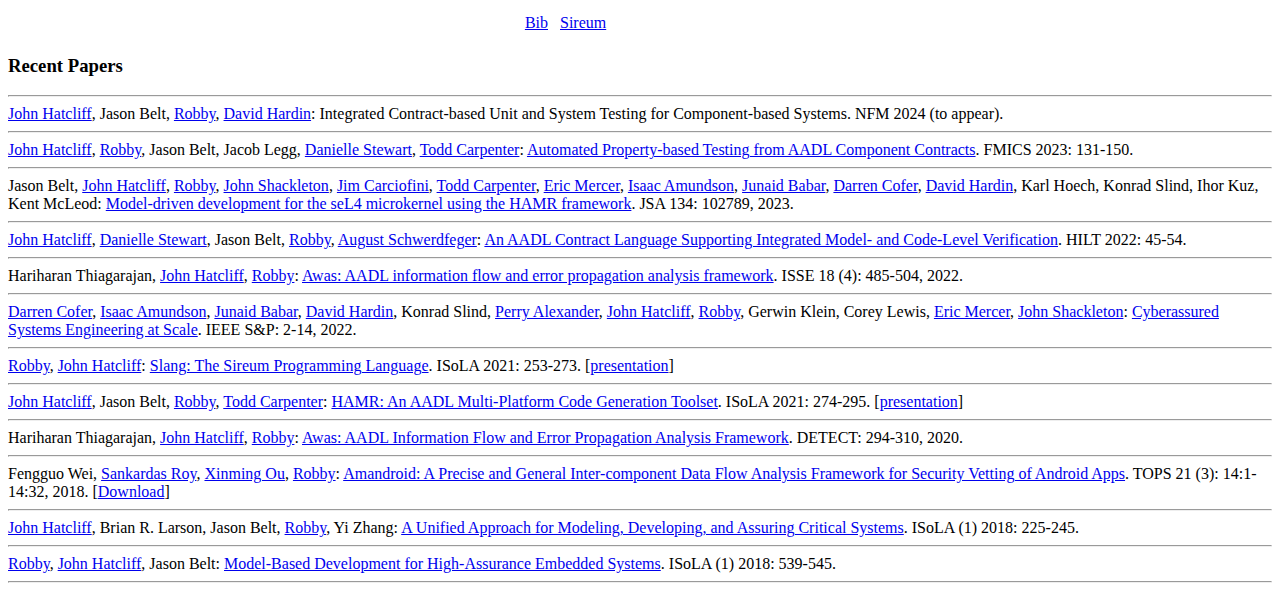
==== commit cebf106e: "Updated." ====
--- a/index.html
+++ b/index.html
@@ -183,6 +183,8 @@
     </main>
     <main class="post">
         <h3 id="recent-papers">Recent Papers</h3>
+<hr>
+<a href="https://hatcliff.santoslab.org">John Hatcliff</a>, Jason Belt, <a href="https://robby.santoslab.org">Robby</a>, <a href="https://loonwerks.com/people/david-hardin.html">David Hardin</a>: Integrated Contract-based Unit and System Testing for Component-based Systems. NFM 2024 (to appear).
 <hr>
 <a href="https://hatcliff.santoslab.org">John Hatcliff</a>, <a href="https://robby.santoslab.org">Robby</a>, Jason Belt, Jacob Legg, <a href="https://galois.com/team/danielle-stewart/">Danielle Stewart</a>, <a href="https://galois.com/team/todd-carpenter/">Todd Carpenter</a>: <a href="https://link.springer.com/chapter/10.1007/978-3-031-43681-9_8">Automated Property-based Testing from AADL Component Contracts</a>. FMICS 2023: 131-150.
 <hr>
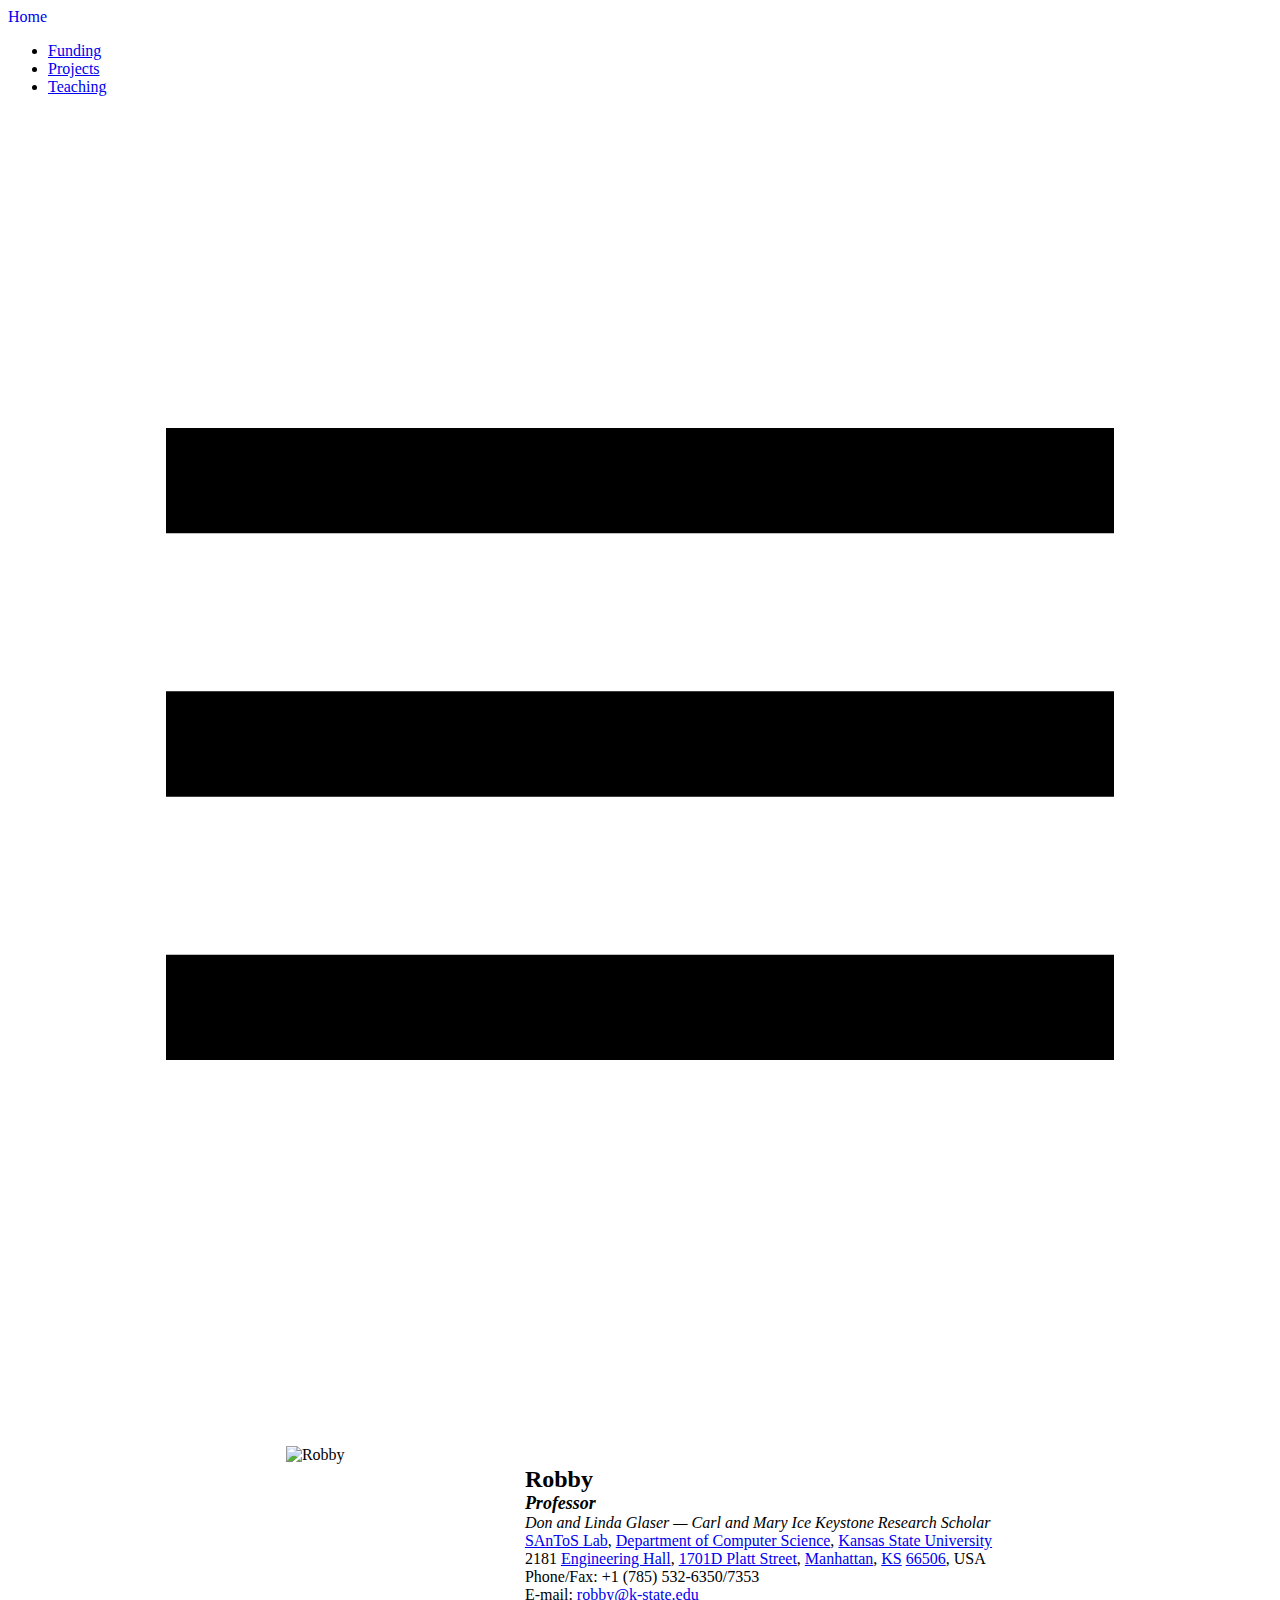
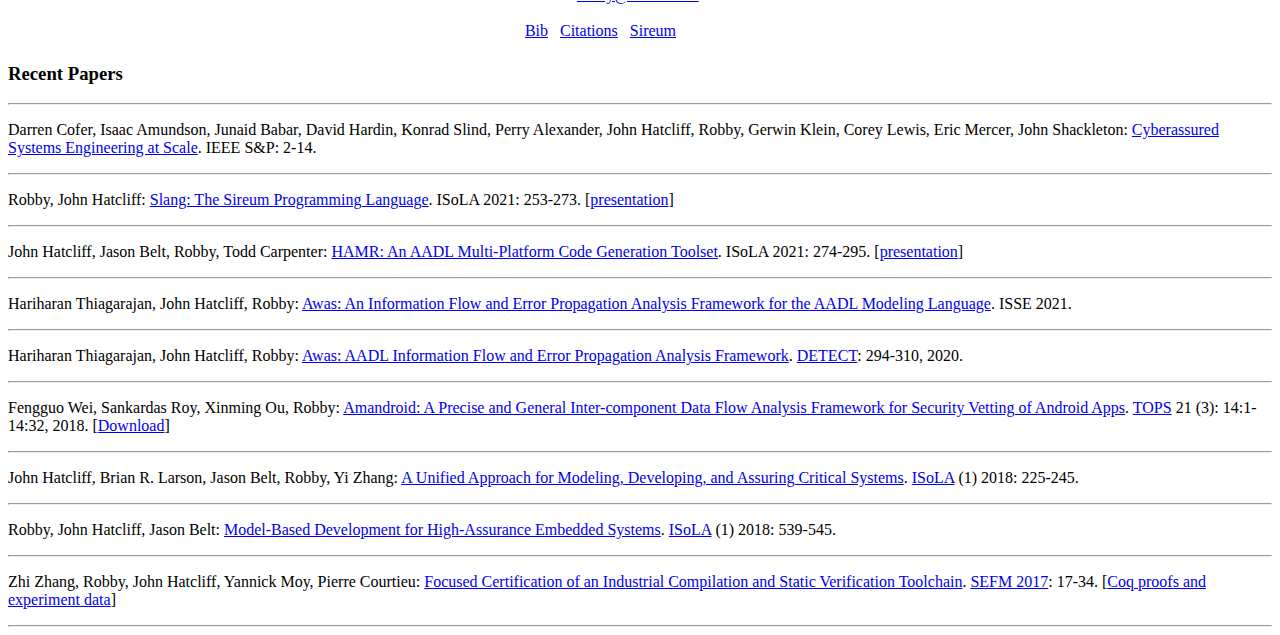
==== commit f056d993: "Truncated history" ====
--- a/index.html
+++ b/index.html
@@ -9,7 +9,7 @@
 <meta name="keywords" content="" />
 <meta name="robots" content="noodp" />
 <meta name="theme-color" content="" />
-<link rel="canonical" href="https://robby.santoslab.org/" />
+<link rel="canonical" href="http://robby.santoslab.org/" />
 
 
     <title>
@@ -20,30 +20,30 @@
 
 
 
-<link rel="stylesheet" href="https://cdnjs.cloudflare.com/ajax/libs/flag-icon-css/3.5.0/css/flag-icon.min.css" integrity="sha512-Cv93isQdFwaKBV+Z4X8kaVBYWHST58Xb/jVOcV9aRsGSArZsgAnFIhMpDoMDcFNoUtday1hdjn0nGp3+KZyyFw==" crossorigin="anonymous" referrerpolicy="no-referrer" />
-<link rel="stylesheet" href="https://cdnjs.cloudflare.com/ajax/libs/jstree/3.3.14/themes/default/style.min.css" crossorigin="anonymous" referrerpolicy="no-referrer" />
-<link rel="stylesheet" href="https://cdnjs.cloudflare.com/ajax/libs/jstree/3.3.14/themes/default-dark/style.min.css" crossorigin="anonymous" referrerpolicy="no-referrer" />
+<link href="https://cdnjs.cloudflare.com/ajax/libs/flag-icon-css/3.5.0/css/flag-icon.min.css" rel="stylesheet"
+    type="text/css">
 
 
 
-
-<link rel="stylesheet" href="https://robby.santoslab.org/main.bb5800eee8f586a18b3279c31871b8200e8241f03fc81c3b9f32c53095be4e99.css" integrity="sha256-u1gA7uj1hqGLMnnDGHG4IA6CQfA/yBw7nzLFMJW&#43;Tpk=">
+<link rel="stylesheet" href="http://robby.santoslab.org/main.0949bfd1ded2d1fea71e43a720be9b10390ccebe4caf9d857d58f3e161f9335b.css">
 
 
 
-    <link rel="apple-touch-icon" sizes="180x180" href="https://robby.santoslab.org/apple-touch-icon.png">
-    <link rel="icon" type="image/png" sizes="32x32" href="https://robby.santoslab.org/favicon-32x32.png">
-    <link rel="icon" type="image/png" sizes="16x16" href="https://robby.santoslab.org/favicon-16x16.png">
-    <link rel="manifest" href="https://robby.santoslab.org/site.webmanifest">
-    <link rel="mask-icon" href="https://robby.santoslab.org/safari-pinned-tab.svg" color="">
-    <link rel="shortcut icon" href="https://robby.santoslab.org/favicon.ico">
+    <link rel="apple-touch-icon" sizes="180x180" href="http://robby.santoslab.org/apple-touch-icon.png">
+    <link rel="icon" type="image/png" sizes="32x32" href="http://robby.santoslab.org/favicon-32x32.png">
+    <link rel="icon" type="image/png" sizes="16x16" href="http://robby.santoslab.org/favicon-16x16.png">
+    <link rel="manifest" href="http://robby.santoslab.org/site.webmanifest">
+    <link rel="mask-icon" href="http://robby.santoslab.org/safari-pinned-tab.svg" color="">
+    <link rel="shortcut icon" href="http://robby.santoslab.org/favicon.ico">
     <meta name="msapplication-TileColor" content="">
 
 
 <meta itemprop="name" content="Robby&#39;s Homepage">
 <meta itemprop="description" content="Robby&#39;s Homepage">
-<meta name="twitter:card" content="summary_large_image" />
-<meta name="twitter:image" content="https://robby.santoslab.org" /><meta name="twitter:title" content="Robby&#39;s Homepage"/>
+<meta name="twitter:card" content="summary_large_image"/>
+<meta name="twitter:image" content="http://robby.santoslab.org"/>
+
+<meta name="twitter:title" content="Robby&#39;s Homepage"/>
 <meta name="twitter:description" content="Robby&#39;s Homepage"/>
 
 
@@ -54,7 +54,7 @@
 
 
 
-<link rel="alternate" type="application/rss+xml" href="https://robby.santoslab.org/index.xml" title="Robby's Homepage" />
+<link rel="alternate" type="application/rss+xml" href="http://robby.santoslab.org/index.xml" title="Robby's Homepage" />
 
 
 
@@ -70,14 +70,8 @@
     
         <div class="container">
             <header class="header">
-    <span class="menu-trigger">
-        <svg xmlns="http://www.w3.org/2000/svg" viewBox="0 0 24 24">
-            <path d="M0 0h24v24H0z" fill="none"/>
-            <path d="M3 18h18v-2H3v2zm0-5h18v-2H3v2zm0-7v2h18V6H3z"/>
-        </svg>
-    </span>
     <span class="header__inner">
-        <a href="https://robby.santoslab.org/" style="text-decoration: none;">
+        <a href="http://robby.santoslab.org/" style="text-decoration: none;">
     <div class="logo">
         
             <span class="logo__mark"> </span>
@@ -94,59 +88,25 @@
 
         <span class="header__right">
             
-                
-
-<nav class="menu">
-  <ul class="menu__inner">
-  
-  
-    
-      <div>
-        <li>
-          <a href="https://robby.santoslab.org/funding/" onmouseover="menuUnderline(this, true);" onmouseout="menuUnderline(this, false);">
-            <span class="responsive-title-long">Funding</span>
-            <span class="responsive-title-short">Funding</span>
-          </a>
-        </li>
-      </div>
-    
-  
-
-  
-  
-    
-      <div>
-        <li>
-          <a href="https://robby.santoslab.org/projects/" onmouseover="menuUnderline(this, true);" onmouseout="menuUnderline(this, false);">
-            <span class="responsive-title-long">Projects</span>
-            <span class="responsive-title-short">Projects</span>
-          </a>
-        </li>
-      </div>
-    
-  
-
-  
-  
-    
-      <div>
-        <li>
-          <a href="https://robby.santoslab.org/teaching/" onmouseover="menuUnderline(this, true);" onmouseout="menuUnderline(this, false);">
-            <span class="responsive-title-long">Teaching</span>
-            <span class="responsive-title-short">Teaching</span>
-          </a>
-        </li>
-      </div>
-    
-  
-
-  </ul>
+                <nav class="menu">
+    <ul class="menu__inner"><li><a href="http://robby.santoslab.org/funding/">Funding</a></li><li><a href="http://robby.santoslab.org/projects/">Projects</a></li><li><a href="http://robby.santoslab.org/teaching/">Teaching</a></li>
+    </ul>
 </nav>
 
+                <span class="menu-trigger">
+                    <svg xmlns="http://www.w3.org/2000/svg" viewBox="0 0 24 24">
+                        <path d="M0 0h24v24H0z" fill="none"/>
+                        <path d="M3 18h18v-2H3v2zm0-5h18v-2H3v2zm0-7v2h18V6H3z"/>
+                    </svg>
+                </span>
             
+                <span class="theme-toggle not-selectable"><svg class="theme-toggler" width="24" height="24" viewBox="0 0 48 48" fill="none" xmlns="http://www.w3.org/2000/svg">
+   <path d="M22 41C32.4934 41 41 32.4934 41 22C41 11.5066 32.4934 3 22
+   3C11.5066 3 3 11.5066 3 22C3 32.4934 11.5066 41 22 41ZM7 22C7
+   13.7157 13.7157 7 22 7V37C13.7157 37 7 30.2843 7 22Z"/>
+ </svg></span>
         </span>
     </span>
-        <span class="theme-toggle not-selectable"><img src="https://robby.santoslab.org/img/toggle.png" height="20px"></span>
 </header>
 
 
@@ -160,7 +120,7 @@
     <tbody>
     <tr>
     <td style="vertical-align: top; padding: 0 5px 0 0;">
-    <img src="https://robby.santoslab.org/img/robby.png" width="230px" alt="Robby" align="left" />
+    <img src="http://robby.santoslab.org/img/robby.png" width="230px" alt="Robby" align="left" />
     </td>
     <td style="vertical-align: top;"><br/>
     <font style="font-weight: bold;" size="+2">Robby</font><br/>
@@ -171,8 +131,9 @@
     Phone/Fax: +1 (785) 532-6350/7353<br/>
     E-mail: <a href="mailto:robby@k-state.edu">robby@k-state.edu</a><br/>
     <br/>
-    <a href="https://dblp.uni-trier.de/pid/98/4700.html">Bib</a>
-    &nbsp; <a href="http://sireum.org">Sireum</a>
+    <a href="http://www.informatik.uni-trier.de/~ley/pers/hd/r/Robby:.html">Bib</a>
+    &nbsp; <a href="http://scholar.google.com/citations?user=j5aiHcsAAAAJ">Citations</a>
+    &nbsp; <a href="http://sireum.org">Sireum</a><br/>
     </td>
     </tr>
     </tbody>
@@ -184,29 +145,23 @@
     <main class="post">
         <h3 id="recent-papers">Recent Papers</h3>
 <hr>
-<a href="https://hatcliff.santoslab.org">John Hatcliff</a>, Jason Belt, <a href="https://robby.santoslab.org">Robby</a>, <a href="https://loonwerks.com/people/david-hardin.html">David Hardin</a>: Integrated Contract-based Unit and System Testing for Component-based Systems. NFM 2024 (to appear).
+<p>Darren Cofer, Isaac Amundson, Junaid Babar, David Hardin, Konrad Slind, Perry Alexander, John Hatcliff, Robby, Gerwin Klein, Corey Lewis, Eric Mercer, John Shackleton: <a href="https://www.computer.org/csdl/magazine/sp/5555/01/09734792/1BLn9Cqf23m">Cyberassured Systems Engineering at Scale</a>. IEEE S&amp;P: 2-14.</p>
 <hr>
-<a href="https://hatcliff.santoslab.org">John Hatcliff</a>, <a href="https://robby.santoslab.org">Robby</a>, Jason Belt, Jacob Legg, <a href="https://galois.com/team/danielle-stewart/">Danielle Stewart</a>, <a href="https://galois.com/team/todd-carpenter/">Todd Carpenter</a>: <a href="https://link.springer.com/chapter/10.1007/978-3-031-43681-9_8">Automated Property-based Testing from AADL Component Contracts</a>. FMICS 2023: 131-150.
+<p>Robby, John Hatcliff: <a href="https://link.springer.com/chapter/10.1007%2F978-3-030-89159-6_17">Slang: The Sireum Programming Language</a>. ISoLA 2021: 253-273. [<a href="https://bit.ly/slang-isola21">presentation</a>]</p>
 <hr>
-Jason Belt, <a href="https://hatcliff.santoslab.org">John Hatcliff</a>, <a href="https://robby.santoslab.org">Robby</a>, <a href="https://galois.com/team/john-shackleton/">John Shackleton</a>, <a href="https://galois.com/team/jim-carciofini/">Jim Carciofini</a>, <a href="https://galois.com/team/todd-carpenter/">Todd Carpenter</a>, <a href="https://faculty.cs.byu.edu/~egm/">Eric Mercer</a>, <a href="https://loonwerks.com/people/isaac-amundson.html">Isaac Amundson</a>, <a href="https://loonwerks.com/people/junaid-babar.html">Junaid Babar</a>, <a href="https://loonwerks.com/people/darren-cofer.html">Darren Cofer</a>, <a href="https://loonwerks.com/people/david-hardin.html">David Hardin</a>, Karl Hoech, Konrad Slind, Ihor Kuz, Kent McLeod: <a href="https://www.sciencedirect.com/science/article/abs/pii/S1383762122002740?via%3Dihub">Model-driven development for the seL4 microkernel using the HAMR framework</a>. JSA 134: 102789, 2023.
+<p>John Hatcliff, Jason Belt, Robby, Todd Carpenter: <a href="https://link.springer.com/chapter/10.1007%2F978-3-030-89159-6_18">HAMR: An AADL Multi-Platform Code Generation Toolset</a>. ISoLA 2021: 274-295. [<a href="https://bit.ly/hamr-isola21">presentation</a>]</p>
 <hr>
-<a href="https://hatcliff.santoslab.org">John Hatcliff</a>, <a href="https://galois.com/team/danielle-stewart/">Danielle Stewart</a>, Jason Belt, <a href="https://robby.santoslab.org">Robby</a>, <a href="https://galois.com/team/august-schwerdfeger/">August Schwerdfeger</a>: <a href="https://dl.acm.org/doi/abs/10.1145/3591335.3591339">An AADL Contract Language Supporting Integrated Model- and Code-Level Verification</a>. HILT 2022: 45-54.
+<p>Hariharan Thiagarajan, John Hatcliff, Robby: <a href="https://link.springer.com/article/10.1007/s11334-021-00410-w">Awas: An Information Flow and Error Propagation Analysis Framework for the AADL Modeling Language</a>. ISSE 2021.</p>
 <hr>
-Hariharan Thiagarajan, <a href="https://hatcliff.santoslab.org">John Hatcliff</a>, <a href="https://robby.santoslab.org">Robby</a>: <a href="https://link.springer.com/article/10.1007/s11334-021-00410-w">Awas: AADL information flow and error propagation analysis framework</a>. ISSE 18 (4): 485-504, 2022.
+<p>Hariharan Thiagarajan, John Hatcliff, Robby: <a href="https://link.springer.com/chapter/10.1007%2F978-3-030-59155-7_23">Awas: AADL Information Flow and Error Propagation Analysis Framework</a>. <a href="https://detect.ensma.fr/2020/">DETECT</a>: 294-310, 2020.</p>
 <hr>
-<a href="https://loonwerks.com/people/darren-cofer.html">Darren Cofer</a>, <a href="https://loonwerks.com/people/isaac-amundson.html">Isaac Amundson</a>, <a href="https://loonwerks.com/people/junaid-babar.html">Junaid Babar</a>, <a href="https://loonwerks.com/people/david-hardin.html">David Hardin</a>, Konrad Slind, <a href="https://perry.alexander.name/">Perry Alexander</a>, <a href="https://hatcliff.santoslab.org">John Hatcliff</a>, <a href="https://robby.santoslab.org">Robby</a>, Gerwin Klein, Corey Lewis, <a href="https://faculty.cs.byu.edu/~egm/">Eric Mercer</a>, <a href="https://galois.com/team/john-shackleton/">John Shackleton</a>: <a href="https://www.computer.org/csdl/magazine/sp/5555/01/09734792/1BLn9Cqf23m">Cyberassured Systems Engineering at Scale</a>. IEEE S&P: 2-14, 2022.
+<p>Fengguo Wei, Sankardas Roy, Xinming Ou, Robby: <a href="https://dl.acm.org/citation.cfm?id=3183575">Amandroid: A Precise and General Inter-component Data Flow Analysis Framework for Security Vetting of Android Apps</a>. <a href="https://tops.acm.org/">TOPS</a> 21 (3): 14:1-14:32, 2018. [<a href="http://amandroid.sireum.org/">Download</a>]</p>
 <hr>
-<a href="https://robby.santoslab.org">Robby</a>, <a href="https://hatcliff.santoslab.org">John Hatcliff</a>: <a href="https://link.springer.com/chapter/10.1007%2F978-3-030-89159-6_17">Slang: The Sireum Programming Language</a>. ISoLA 2021: 253-273. [<a href="https://doc.sireum.org/venues/presentations/slang/isola21/">presentation</a>]
+<p>John Hatcliff, Brian R. Larson, Jason Belt, Robby, Yi Zhang: <a href="https://link.springer.com/chapter/10.1007%2F978-3-030-03418-4_14">A Unified Approach for Modeling, Developing, and Assuring Critical Systems</a>. <a href="http://www.isola-conference.org/">ISoLA</a> (1) 2018: 225-245.</p>
 <hr>
-<a href="https://hatcliff.santoslab.org">John Hatcliff</a>, Jason Belt, <a href="https://robby.santoslab.org">Robby</a>, <a href="https://galois.com/team/todd-carpenter/">Todd Carpenter</a>: <a href="https://link.springer.com/chapter/10.1007%2F978-3-030-89159-6_18">HAMR: An AADL Multi-Platform Code Generation Toolset</a>. ISoLA 2021: 274-295. [<a href="https://doc.sireum.org/venues/presentations/hamr/isola21/">presentation</a>]
+<p>Robby, John Hatcliff, Jason Belt: <a href="https://link.springer.com/chapter/10.1007%2F978-3-030-03418-4_32">Model-Based Development for High-Assurance Embedded Systems</a>. <a href="http://www.isola-conference.org/">ISoLA</a> (1) 2018: 539-545.</p>
 <hr>
-Hariharan Thiagarajan, <a href="https://hatcliff.santoslab.org">John Hatcliff</a>, <a href="https://robby.santoslab.org">Robby</a>: <a href="https://link.springer.com/chapter/10.1007%2F978-3-030-59155-7_23">Awas: AADL Information Flow and Error Propagation Analysis Framework</a>. DETECT: 294-310, 2020.
-<hr>
-Fengguo Wei, <a href="https://www.cs.bgsu.edu/sanroy/">Sankardas Roy</a>, <a href="https://cse.usf.edu/~xou/">Xinming Ou</a>, <a href="https://robby.santoslab.org">Robby</a>: <a href="https://dl.acm.org/citation.cfm?id=3183575">Amandroid: A Precise and General Inter-component Data Flow Analysis Framework for Security Vetting of Android Apps</a>. TOPS 21 (3): 14:1-14:32, 2018. [<a href="http://amandroid.sireum.org/">Download</a>]
-<hr>
-<a href="https://hatcliff.santoslab.org">John Hatcliff</a>, Brian R. Larson, Jason Belt, <a href="https://robby.santoslab.org">Robby</a>, Yi Zhang: <a href="https://link.springer.com/chapter/10.1007%2F978-3-030-03418-4_14">A Unified Approach for Modeling, Developing, and Assuring Critical Systems</a>. ISoLA (1) 2018: 225-245.
-<hr>
-<a href="https://robby.santoslab.org">Robby</a>, <a href="https://hatcliff.santoslab.org">John Hatcliff</a>, Jason Belt: <a href="https://link.springer.com/chapter/10.1007%2F978-3-030-03418-4_32">Model-Based Development for High-Assurance Embedded Systems</a>. ISoLA (1) 2018: 539-545.
+<p>Zhi Zhang, Robby, John Hatcliff, Yannick Moy, Pierre Courtieu: <a href="https://link.springer.com/chapter/10.1007%2F978-3-319-66197-1_2">Focused Certification of an Industrial Compilation and Static Verification Toolchain</a>. <a href="http://sefm17.fbk.eu/home">SEFM 2017</a>: 17-34. [<a href="http://pub.santoslab.org/TR/SAnToS-TR2016-03-11/">Coq proofs and experiment data</a>]</p>
 <hr>
 
     </main>
@@ -222,43 +177,12 @@
             
         </div>
 
-        <script type="text/javascript" src="https://cdnjs.cloudflare.com/ajax/libs/jquery/3.6.3/jquery.min.js" integrity="sha512-STof4xm1wgkfm7heWqFJVn58Hm3EtS31XFaagaa8VMReCXAkQnJZ+jEy8PCC/iT18dFy95WcExNHFTqLyp72eQ==" crossorigin="anonymous"></script>
+        
 
 
 
-<script type="text/javascript" src="https://robby.santoslab.org/bundle.min.d9847dec188cb3ba71e262769d7f64069d223c3a9713999a5da5f7aca5638686e15a900ac07cc755d19861961f24145ef2d608296933e4150cae87f4911a7dbb.js" integrity="sha512-2YR97BiMs7px4mJ2nX9kBp0iPDqXE5maXaX3rKVjhobhWpAKwHzHVdGYYZYfJBRe8tYIKWkz5BUMrof0kRp9uw=="></script>
+<script type="text/javascript" src="http://robby.santoslab.org/bundle.min.feebdc8d801e3fb1791305e362b6d11557f029604dd5b3c27e2686bc88787ee90ae1ccf0afe81bd7d959d7617cfe1fc73062aa82b4e1fa830d6941193d2cbddf.js" integrity="sha512-/uvcjYAeP7F5EwXjYrbRFVfwKWBN1bPCfiaGvIh4fukK4czwr&#43;gb19lZ12F8/h/HMGKqgrTh&#43;oMNaUEZPSy93w=="></script>
 
-
-<script defer type="text/javascript" src="https://cdnjs.cloudflare.com/ajax/libs/thecarnie-cycle2/2.1.6c/jquery.cycle2.min.js" integrity="sha512-ydWfQuPu+srw5hhkU8O1XGn3/Kc+GyoDBvYc8E+SyuZKphQP18ZWYKywIFzPWZwQk6dlmTY69aDg/SnFz3qPeQ==" crossorigin="anonymous"></script>
-<script defer type="text/javascript" src="https://cdnjs.cloudflare.com/ajax/libs/font-awesome/6.2.1/js/all.min.js" integrity="sha512-rpLlll167T5LJHwp0waJCh3ZRf7pO6IT1+LZOhAyP6phAirwchClbTZV3iqL3BMrVxIYRbzGTpli4rfxsCK6Vw==" crossorigin="anonymous"></script>
-<script defer type="text/javascript" src="https://cdnjs.cloudflare.com/ajax/libs/jstree/3.3.14/jstree.min.js" integrity="sha512-OQ2by9SrJBwcXaeYmkG2t6FVZiwpyRtFar2VvULjuq5OjVpJLwsUHuNzN9PClqEJAYsWsRPSb4TTfriZzPGiow==" crossorigin="anonymous"></script>
-<script style="text/javascript">
-  window.addEventListener('load', function () {
-    $('#page-tree').jstree({
-      "core": {
-        "themes": {
-          "name": document.documentElement.getAttribute("data-theme") == "dark" ? "default-dark" : "default",
-          "dots": true,
-          "icons": false,
-          "variant": "large"
-        }
-      },
-      plugins: [ "ui" ],
-    }).bind("select_node.jstree", function (e, data) {
-      document.location.href = data.node.a_attr.href;
-    }).bind("ready.jstree", function (event, data) {
-      $(this).jstree("open_all");
-    }).bind("open_all.jstree", function (event, data) {
-      level = 0;
-      data.instance.element.find('li').each(function() {
-        if (level > 0 && data.instance.get_path(this).length >= level){
-          data.instance.close_node(this);
-        }
-      });
-      data.instance.element.get()[0].style.display="block";
-    });
-  });
-</script>
 
 
     </body>
